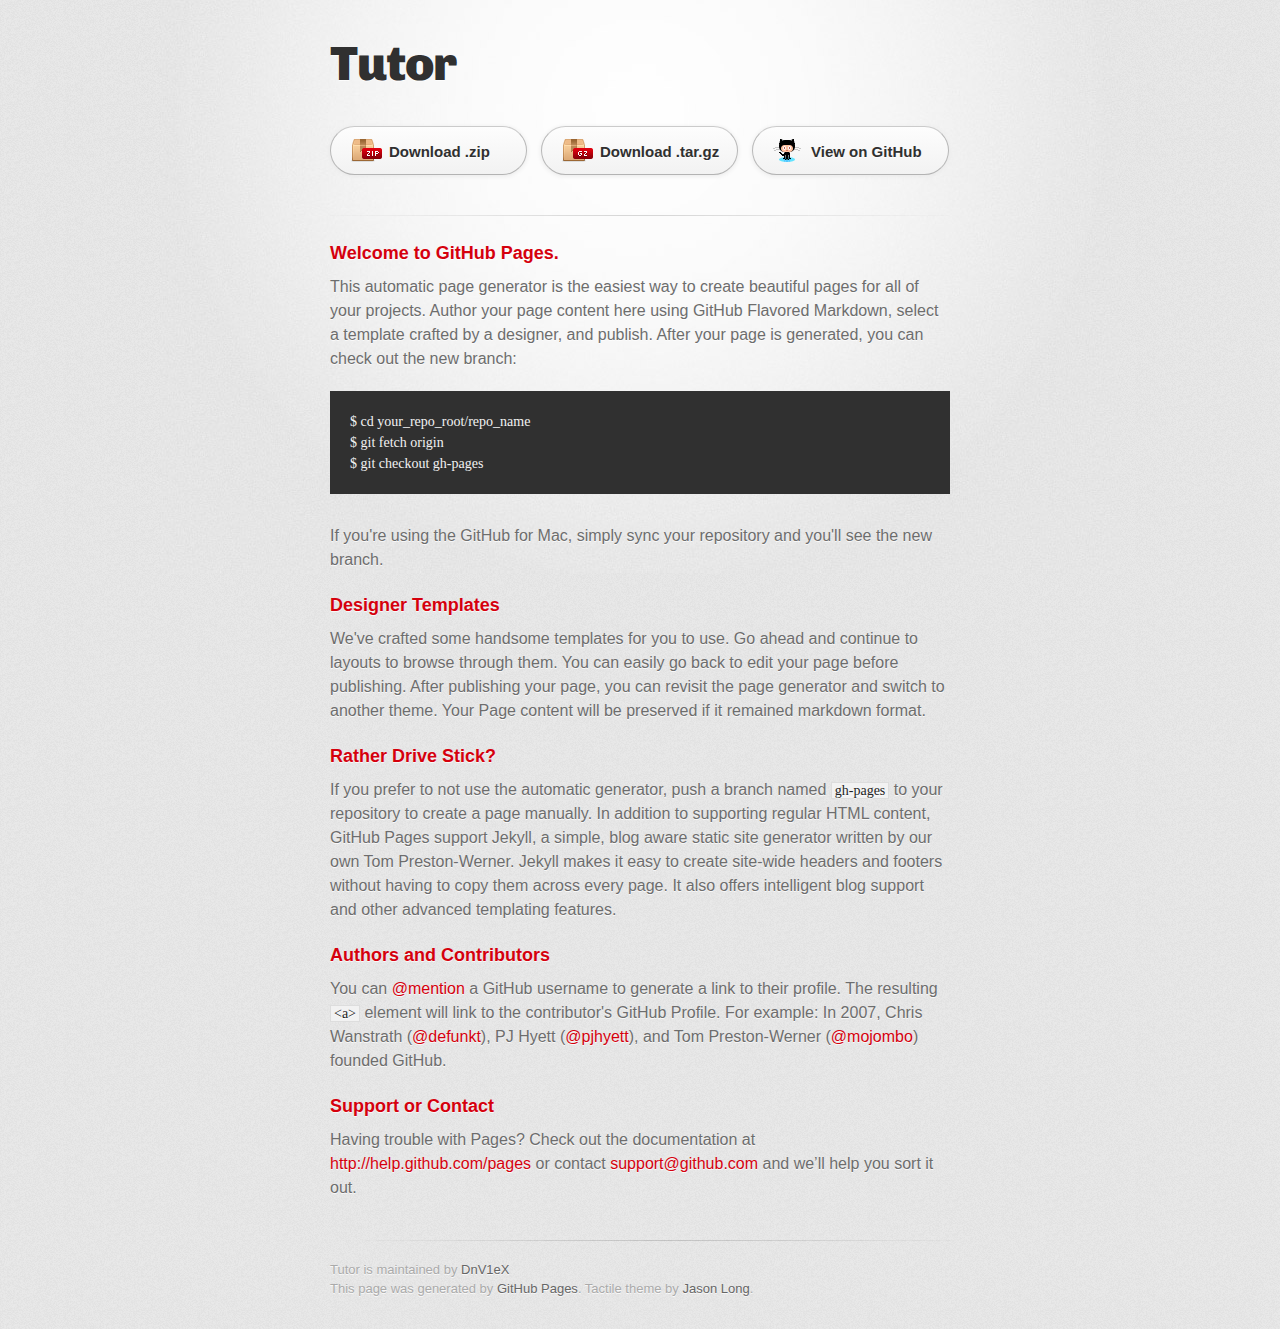
==== index.html @ a3be3a1a "Create gh-pages branch via GitHub" ====
<!DOCTYPE html>
<html>
  <head>
    <meta charset='utf-8'>
    <meta http-equiv="X-UA-Compatible" content="chrome=1">
    <link href='https://fonts.googleapis.com/css?family=Chivo:900' rel='stylesheet' type='text/css'>
    <link rel="stylesheet" type="text/css" href="stylesheets/stylesheet.css" media="screen" />
    <link rel="stylesheet" type="text/css" href="stylesheets/pygment_trac.css" media="screen" />
    <link rel="stylesheet" type="text/css" href="stylesheets/print.css" media="print" />
    <!--[if lt IE 9]>
    <script src="//html5shiv.googlecode.com/svn/trunk/html5.js"></script>
    <![endif]-->
    <title>Tutor by DnV1eX</title>
  </head>

  <body>
    <div id="container">
      <div class="inner">

        <header>
          <h1>Tutor</h1>
          <h2></h2>
        </header>

        <section id="downloads" class="clearfix">
          <a href="https://github.com/DnV1eX/TutorWords/zipball/master" id="download-zip" class="button"><span>Download .zip</span></a>
          <a href="https://github.com/DnV1eX/TutorWords/tarball/master" id="download-tar-gz" class="button"><span>Download .tar.gz</span></a>
          <a href="https://github.com/DnV1eX/TutorWords" id="view-on-github" class="button"><span>View on GitHub</span></a>
        </section>

        <hr>

        <section id="main_content">
          <h3>Welcome to GitHub Pages.</h3>

<p>This automatic page generator is the easiest way to create beautiful pages for all of your projects. Author your page content here using GitHub Flavored Markdown, select a template crafted by a designer, and publish. After your page is generated, you can check out the new branch:</p>

<pre><code>$ cd your_repo_root/repo_name
$ git fetch origin
$ git checkout gh-pages
</code></pre>

<p>If you're using the GitHub for Mac, simply sync your repository and you'll see the new branch.</p>

<h3>Designer Templates</h3>

<p>We've crafted some handsome templates for you to use. Go ahead and continue to layouts to browse through them. You can easily go back to edit your page before publishing. After publishing your page, you can revisit the page generator and switch to another theme. Your Page content will be preserved if it remained markdown format.</p>

<h3>Rather Drive Stick?</h3>

<p>If you prefer to not use the automatic generator, push a branch named <code>gh-pages</code> to your repository to create a page manually. In addition to supporting regular HTML content, GitHub Pages support Jekyll, a simple, blog aware static site generator written by our own Tom Preston-Werner. Jekyll makes it easy to create site-wide headers and footers without having to copy them across every page. It also offers intelligent blog support and other advanced templating features.</p>

<h3>Authors and Contributors</h3>

<p>You can <a href="https://github.com/blog/821" class="user-mention">@mention</a> a GitHub username to generate a link to their profile. The resulting <code>&lt;a&gt;</code> element will link to the contributor's GitHub Profile. For example: In 2007, Chris Wanstrath (<a href="https://github.com/defunkt" class="user-mention">@defunkt</a>), PJ Hyett (<a href="https://github.com/pjhyett" class="user-mention">@pjhyett</a>), and Tom Preston-Werner (<a href="https://github.com/mojombo" class="user-mention">@mojombo</a>) founded GitHub.</p>

<h3>Support or Contact</h3>

<p>Having trouble with Pages? Check out the documentation at <a href="http://help.github.com/pages">http://help.github.com/pages</a> or contact <a href="mailto:support@github.com">support@github.com</a> and we’ll help you sort it out.</p>
        </section>

        <footer>
          Tutor is maintained by <a href="https://github.com/DnV1eX">DnV1eX</a><br>
          This page was generated by <a href="http://pages.github.com">GitHub Pages</a>. Tactile theme by <a href="http://twitter.com/jasonlong">Jason Long</a>.
        </footer>

        
      </div>
    </div>
  </body>
</html>
---- stylesheets/stylesheet.css ----
/* http://meyerweb.com/eric/tools/css/reset/ 
   v2.0 | 20110126
   License: none (public domain)
*/
html, body, div, span, applet, object, iframe,
h1, h2, h3, h4, h5, h6, p, blockquote, pre,
a, abbr, acronym, address, big, cite, code,
del, dfn, em, img, ins, kbd, q, s, samp,
small, strike, strong, sub, sup, tt, var,
b, u, i, center,
dl, dt, dd, ol, ul, li,
fieldset, form, label, legend,
table, caption, tbody, tfoot, thead, tr, th, td,
article, aside, canvas, details, embed, 
figure, figcaption, footer, header, hgroup, 
menu, nav, output, ruby, section, summary,
time, mark, audio, video {
	margin: 0;
	padding: 0;
	border: 0;
	font-size: 100%;
	font: inherit;
	vertical-align: baseline;
}
/* HTML5 display-role reset for older browsers */
article, aside, details, figcaption, figure, 
footer, header, hgroup, menu, nav, section {
	display: block;
}
body {
	line-height: 1;
}
ol, ul {
	list-style: none;
}
blockquote, q {
	quotes: none;
}
blockquote:before, blockquote:after,
q:before, q:after {
	content: '';
	content: none;
}
table {
	border-collapse: collapse;
	border-spacing: 0;
}

/* LAYOUT STYLES */
body {
  font-size: 1em;
  line-height: 1.5; 
  background: #e7e7e7 url(../images/body-bg.png) 0 0 repeat;
  font-family: 'Helvetica Neue', Helvetica, Arial, serif;
  text-shadow: 0 1px 0 rgba(255, 255, 255, 0.8);
  color: #6d6d6d;
}

a {
  color: #d5000d;
}
a:hover {
  color: #c5000c;
}

header {
  padding-top: 35px;
  padding-bottom: 25px;
}

header h1 {
  font-family: 'Chivo', 'Helvetica Neue', Helvetica, Arial, serif; font-weight: 900;
  letter-spacing: -1px;
  font-size: 48px;
  color: #303030;
  line-height: 1.2;
}

header h2 {
  letter-spacing: -1px;
  font-size: 24px;
  color: #aaa;
  font-weight: normal;
  line-height: 1.3;
}

#container {
  background: transparent url(../images/highlight-bg.jpg) 50% 0 no-repeat;
  min-height: 595px;
}

.inner {
  width: 620px;
  margin: 0 auto;
}

#container .inner img {
  max-width: 100%;
}

#downloads {
  margin-bottom: 40px;
}

a.button {
  -moz-border-radius: 30px;
  -webkit-border-radius: 30px;                     
  border-radius: 30px;
  border-top: solid 1px #cbcbcb;
  border-left: solid 1px #b7b7b7;
  border-right: solid 1px #b7b7b7;
  border-bottom: solid 1px #b3b3b3;
  color: #303030;
  line-height: 25px;
  font-weight: bold;
  font-size: 15px;
  padding: 12px 8px 12px 8px;
  display: block;
  float: left;
  width: 179px;
  margin-right: 14px;  
  background: #fdfdfd; /* Old browsers */
  background: -moz-linear-gradient(top,  #fdfdfd 0%, #f2f2f2 100%); /* FF3.6+ */
  background: -webkit-gradient(linear, left top, left bottom, color-stop(0%,#fdfdfd), color-stop(100%,#f2f2f2)); /* Chrome,Safari4+ */
  background: -webkit-linear-gradient(top,  #fdfdfd 0%,#f2f2f2 100%); /* Chrome10+,Safari5.1+ */
  background: -o-linear-gradient(top,  #fdfdfd 0%,#f2f2f2 100%); /* Opera 11.10+ */
  background: -ms-linear-gradient(top,  #fdfdfd 0%,#f2f2f2 100%); /* IE10+ */
  background: linear-gradient(top,  #fdfdfd 0%,#f2f2f2 100%); /* W3C */
  filter: progid:DXImageTransform.Microsoft.gradient( startColorstr='#fdfdfd', endColorstr='#f2f2f2',GradientType=0 ); /* IE6-9 */
  -webkit-box-shadow: 10px 10px 5px #888;
  -moz-box-shadow: 10px 10px 5px #888;
  box-shadow: 0px 1px 5px #e8e8e8;
}
a.button:hover {
  border-top: solid 1px #b7b7b7;
  border-left: solid 1px #b3b3b3;
  border-right: solid 1px #b3b3b3;
  border-bottom: solid 1px #b3b3b3;
  background: #fafafa; /* Old browsers */
  background: -moz-linear-gradient(top,  #fdfdfd 0%, #f6f6f6 100%); /* FF3.6+ */
  background: -webkit-gradient(linear, left top, left bottom, color-stop(0%,#fdfdfd), color-stop(100%,#f6f6f6)); /* Chrome,Safari4+ */
  background: -webkit-linear-gradient(top,  #fdfdfd 0%,#f6f6f6 100%); /* Chrome10+,Safari5.1+ */
  background: -o-linear-gradient(top,  #fdfdfd 0%,#f6f6f6 100%); /* Opera 11.10+ */
  background: -ms-linear-gradient(top,  #fdfdfd 0%,#f6f6f6 100%); /* IE10+ */
  background: linear-gradient(top,  #fdfdfd 0%,#f6f6f6, 100%); /* W3C */
  filter: progid:DXImageTransform.Microsoft.gradient( startColorstr='#fdfdfd', endColorstr='#f6f6f6',GradientType=0 ); /* IE6-9 */
}

a.button span {
  padding-left: 50px;
  display: block;
  height: 23px;
}

#download-zip span {
  background: transparent url(../images/zip-icon.png) 12px 50% no-repeat;
}
#download-tar-gz span {
  background: transparent url(../images/tar-gz-icon.png) 12px 50% no-repeat;
}
#view-on-github span {
  background: transparent url(../images/octocat-icon.png) 12px 50% no-repeat;
}
#view-on-github {
  margin-right: 0;
}

code, pre {
  font-family: Monaco, "Bitstream Vera Sans Mono", "Lucida Console", Terminal;
  color: #222;
  margin-bottom: 30px;
  font-size: 14px;
}

code {
  background-color: #f2f2f2;
  border: solid 1px #ddd;
  padding: 0 3px;
}

pre {
  padding: 20px;
  background: #303030;
  color: #f2f2f2;
  text-shadow: none;
  overflow: auto;
}
pre code {
  color: #f2f2f2;
  background-color: #303030;
  border: none;
  padding: 0;
}

ul, ol, dl {
  margin-bottom: 20px;
}


/* COMMON STYLES */

hr {
  height: 1px;
  line-height: 1px;
  margin-top: 1em;
  padding-bottom: 1em;
  border: none;
  background: transparent url('../images/hr.png') 50% 0 no-repeat;
}

strong {
  font-weight: bold;
}

em {
  font-style: italic;
}

table {
  width: 100%;
  border: 1px solid #ebebeb;
}

th {
  font-weight: 500;
}

td {
  border: 1px solid #ebebeb;
  text-align: center; 
  font-weight: 300;
}

form {
  background: #f2f2f2;
  padding: 20px;
  
}


/* GENERAL ELEMENT TYPE STYLES */

h1 {
  font-size: 32px;
} 

h2 {
  font-size: 22px;
  font-weight: bold;
  color: #303030;
  margin-bottom: 8px;
} 

h3 {
  color: #d5000d;
  font-size: 18px;
  font-weight: bold;
  margin-bottom: 8px;
} 
 
h4 {
  font-size: 16px;
  color: #303030;
  font-weight: bold;
} 

h5 {
  font-size: 1em;
  color: #303030;
} 

h6 {
  font-size: .8em;
  color: #303030;
} 

p {
  font-weight: 300;
  margin-bottom: 20px;
}
 
a {
  text-decoration: none;
}

p a {
  font-weight: 400;
}

blockquote {
  font-size: 1.6em;
  border-left: 10px solid #e9e9e9;
  margin-bottom: 20px;
  padding: 0 0 0 30px;
}

ul li {
  list-style: disc inside;
  padding-left: 20px;
}

ol li {
  list-style: decimal inside;
  padding-left: 3px;
}

dl dt {
  color: #303030;
}

footer {
  background: transparent url('../images/hr.png') 0 0 no-repeat;
  margin-top: 40px;
  padding-top: 20px;
  padding-bottom: 30px;
  font-size: 13px;
  color: #aaa;
}

footer a {
  color: #666;
}
footer a:hover {
  color: #444;
}

/* MISC */
.clearfix:after {
  clear: both;
  content: '.';
  display: block;
  visibility: hidden;
  height: 0;
}

.clearfix {display: inline-block;}
* html .clearfix {height: 1%;}
.clearfix {display: block;}

/* #Media Queries
================================================== */

/* Smaller than standard 960 (devices and browsers) */
@media only screen and (max-width: 959px) {}

/* Tablet Portrait size to standard 960 (devices and browsers) */
@media only screen and (min-width: 768px) and (max-width: 959px) {}

/* All Mobile Sizes (devices and browser) */
@media only screen and (max-width: 767px) {
  header {
    padding-top: 10px;
    padding-bottom: 10px;
  }
  #downloads {
    margin-bottom: 25px;
  }
  #download-zip, #download-tar-gz {
    display: none;
  }
  .inner {
    width: 94%;
    margin: 0 auto;
  }
}

/* Mobile Landscape Size to Tablet Portrait (devices and browsers) */
@media only screen and (min-width: 480px) and (max-width: 767px) {}

/* Mobile Portrait Size to Mobile Landscape Size (devices and browsers) */
@media only screen and (max-width: 479px) {}
---- stylesheets/pygment_trac.css ----
.highlight  { background: #ffffff; }
.highlight .c { color: #999988; font-style: italic } /* Comment */
.highlight .err { color: #a61717; background-color: #e3d2d2 } /* Error */
.highlight .k { font-weight: bold } /* Keyword */
.highlight .o { font-weight: bold } /* Operator */
.highlight .cm { color: #999988; font-style: italic } /* Comment.Multiline */
.highlight .cp { color: #999999; font-weight: bold } /* Comment.Preproc */
.highlight .c1 { color: #999988; font-style: italic } /* Comment.Single */
.highlight .cs { color: #999999; font-weight: bold; font-style: italic } /* Comment.Special */
.highlight .gd { color: #000000; background-color: #ffdddd } /* Generic.Deleted */
.highlight .gd .x { color: #000000; background-color: #ffaaaa } /* Generic.Deleted.Specific */
.highlight .ge { font-style: italic } /* Generic.Emph */
.highlight .gr { color: #aa0000 } /* Generic.Error */
.highlight .gh { color: #999999 } /* Generic.Heading */
.highlight .gi { color: #000000; background-color: #ddffdd } /* Generic.Inserted */
.highlight .gi .x { color: #000000; background-color: #aaffaa } /* Generic.Inserted.Specific */
.highlight .go { color: #888888 } /* Generic.Output */
.highlight .gp { color: #555555 } /* Generic.Prompt */
.highlight .gs { font-weight: bold } /* Generic.Strong */
.highlight .gu { color: #800080; font-weight: bold; } /* Generic.Subheading */
.highlight .gt { color: #aa0000 } /* Generic.Traceback */
.highlight .kc { font-weight: bold } /* Keyword.Constant */
.highlight .kd { font-weight: bold } /* Keyword.Declaration */
.highlight .kn { font-weight: bold } /* Keyword.Namespace */
.highlight .kp { font-weight: bold } /* Keyword.Pseudo */
.highlight .kr { font-weight: bold } /* Keyword.Reserved */
.highlight .kt { color: #445588; font-weight: bold } /* Keyword.Type */
.highlight .m { color: #009999 } /* Literal.Number */
.highlight .s { color: #d14 } /* Literal.String */
.highlight .na { color: #008080 } /* Name.Attribute */
.highlight .nb { color: #0086B3 } /* Name.Builtin */
.highlight .nc { color: #445588; font-weight: bold } /* Name.Class */
.highlight .no { color: #008080 } /* Name.Constant */
.highlight .ni { color: #800080 } /* Name.Entity */
.highlight .ne { color: #990000; font-weight: bold } /* Name.Exception */
.highlight .nf { color: #990000; font-weight: bold } /* Name.Function */
.highlight .nn { color: #555555 } /* Name.Namespace */
.highlight .nt { color: #000080 } /* Name.Tag */
.highlight .nv { color: #008080 } /* Name.Variable */
.highlight .ow { font-weight: bold } /* Operator.Word */
.highlight .w { color: #bbbbbb } /* Text.Whitespace */
.highlight .mf { color: #009999 } /* Literal.Number.Float */
.highlight .mh { color: #009999 } /* Literal.Number.Hex */
.highlight .mi { color: #009999 } /* Literal.Number.Integer */
.highlight .mo { color: #009999 } /* Literal.Number.Oct */
.highlight .sb { color: #d14 } /* Literal.String.Backtick */
.highlight .sc { color: #d14 } /* Literal.String.Char */
.highlight .sd { color: #d14 } /* Literal.String.Doc */
.highlight .s2 { color: #d14 } /* Literal.String.Double */
.highlight .se { color: #d14 } /* Literal.String.Escape */
.highlight .sh { color: #d14 } /* Literal.String.Heredoc */
.highlight .si { color: #d14 } /* Literal.String.Interpol */
.highlight .sx { color: #d14 } /* Literal.String.Other */
.highlight .sr { color: #009926 } /* Literal.String.Regex */
.highlight .s1 { color: #d14 } /* Literal.String.Single */
.highlight .ss { color: #990073 } /* Literal.String.Symbol */
.highlight .bp { color: #999999 } /* Name.Builtin.Pseudo */
.highlight .vc { color: #008080 } /* Name.Variable.Class */
.highlight .vg { color: #008080 } /* Name.Variable.Global */
.highlight .vi { color: #008080 } /* Name.Variable.Instance */
.highlight .il { color: #009999 } /* Literal.Number.Integer.Long */

.type-csharp .highlight .k { color: #0000FF }
.type-csharp .highlight .kt { color: #0000FF }
.type-csharp .highlight .nf { color: #000000; font-weight: normal }
.type-csharp .highlight .nc { color: #2B91AF }
.type-csharp .highlight .nn { color: #000000 }
.type-csharp .highlight .s { color: #A31515 }
.type-csharp .highlight .sc { color: #A31515 }
---- stylesheets/print.css ----
html, body, div, span, applet, object, iframe,
h1, h2, h3, h4, h5, h6, p, blockquote, pre,
a, abbr, acronym, address, big, cite, code,
del, dfn, em, img, ins, kbd, q, s, samp,
small, strike, strong, sub, sup, tt, var,
b, u, i, center,
dl, dt, dd, ol, ul, li,
fieldset, form, label, legend,
table, caption, tbody, tfoot, thead, tr, th, td,
article, aside, canvas, details, embed, 
figure, figcaption, footer, header, hgroup, 
menu, nav, output, ruby, section, summary,
time, mark, audio, video {
  margin: 0;
  padding: 0;
  border: 0;
  font-size: 100%;
  font: inherit;
  vertical-align: baseline;
}
/* HTML5 display-role reset for older browsers */
article, aside, details, figcaption, figure, 
footer, header, hgroup, menu, nav, section {
  display: block;
}
body {
  line-height: 1;
}
ol, ul {
  list-style: none;
}
blockquote, q {
  quotes: none;
}
blockquote:before, blockquote:after,
q:before, q:after {
  content: '';
  content: none;
}
table {
  border-collapse: collapse;
  border-spacing: 0;
}
body {
  font-size: 13px;
  line-height: 1.5; 
  font-family: 'Helvetica Neue', Helvetica, Arial, serif;
  color: #000;
}

a {
  color: #d5000d;
  font-weight: bold;
}

header {
  padding-top: 35px;
  padding-bottom: 10px;
}

header h1 {
  font-weight: bold;
  letter-spacing: -1px;
  font-size: 48px;
  color: #303030;
  line-height: 1.2;
}

header h2 {
  letter-spacing: -1px;
  font-size: 24px;
  color: #aaa;
  font-weight: normal;
  line-height: 1.3;
}
#downloads {
  display: none;
}
#main_content {
  padding-top: 20px;
}

code, pre {
  font-family: Monaco, "Bitstream Vera Sans Mono", "Lucida Console", Terminal;
  color: #222;
  margin-bottom: 30px;
  font-size: 12px;
}

code {
  padding: 0 3px;
}

pre {
  border: solid 1px #ddd;
  padding: 20px;
  overflow: auto;
}
pre code {
  padding: 0;
}

ul, ol, dl {
  margin-bottom: 20px;
}


/* COMMON STYLES */

table {
  width: 100%;
  border: 1px solid #ebebeb;
}

th {
  font-weight: 500;
}

td {
  border: 1px solid #ebebeb;
  text-align: center; 
  font-weight: 300;
}

form {
  background: #f2f2f2;
  padding: 20px;
  
}


/* GENERAL ELEMENT TYPE STYLES */

h1 {
  font-size: 2.8em;
} 

h2 {
  font-size: 22px;
  font-weight: bold;
  color: #303030;
  margin-bottom: 8px;
} 

h3 {
  color: #d5000d;
  font-size: 18px;
  font-weight: bold;
  margin-bottom: 8px;
} 
 
h4 {
  font-size: 16px;
  color: #303030;
  font-weight: bold;
} 

h5 {
  font-size: 1em;
  color: #303030;
} 

h6 {
  font-size: .8em;
  color: #303030;
} 

p {
  font-weight: 300;
  margin-bottom: 20px;
}
 
a {
  text-decoration: none;
}

p a {
  font-weight: 400;
}

blockquote {
  font-size: 1.6em;
  border-left: 10px solid #e9e9e9;
  margin-bottom: 20px;
  padding: 0 0 0 30px;
}

ul li {
  list-style: disc inside;
  padding-left: 20px;
}

ol li {
  list-style: decimal inside;
  padding-left: 3px;
}

dl dd {
  font-style: italic;
  font-weight: 100;
}

footer {
  margin-top: 40px;
  padding-top: 20px;
  padding-bottom: 30px;
  font-size: 13px;
  color: #aaa;
}

footer a {
  color: #666;
}

/* MISC */
.clearfix:after {
  clear: both;
  content: '.';
  display: block;
  visibility: hidden;
  height: 0;
}

.clearfix {display: inline-block;}
* html .clearfix {height: 1%;}
.clearfix {display: block;}
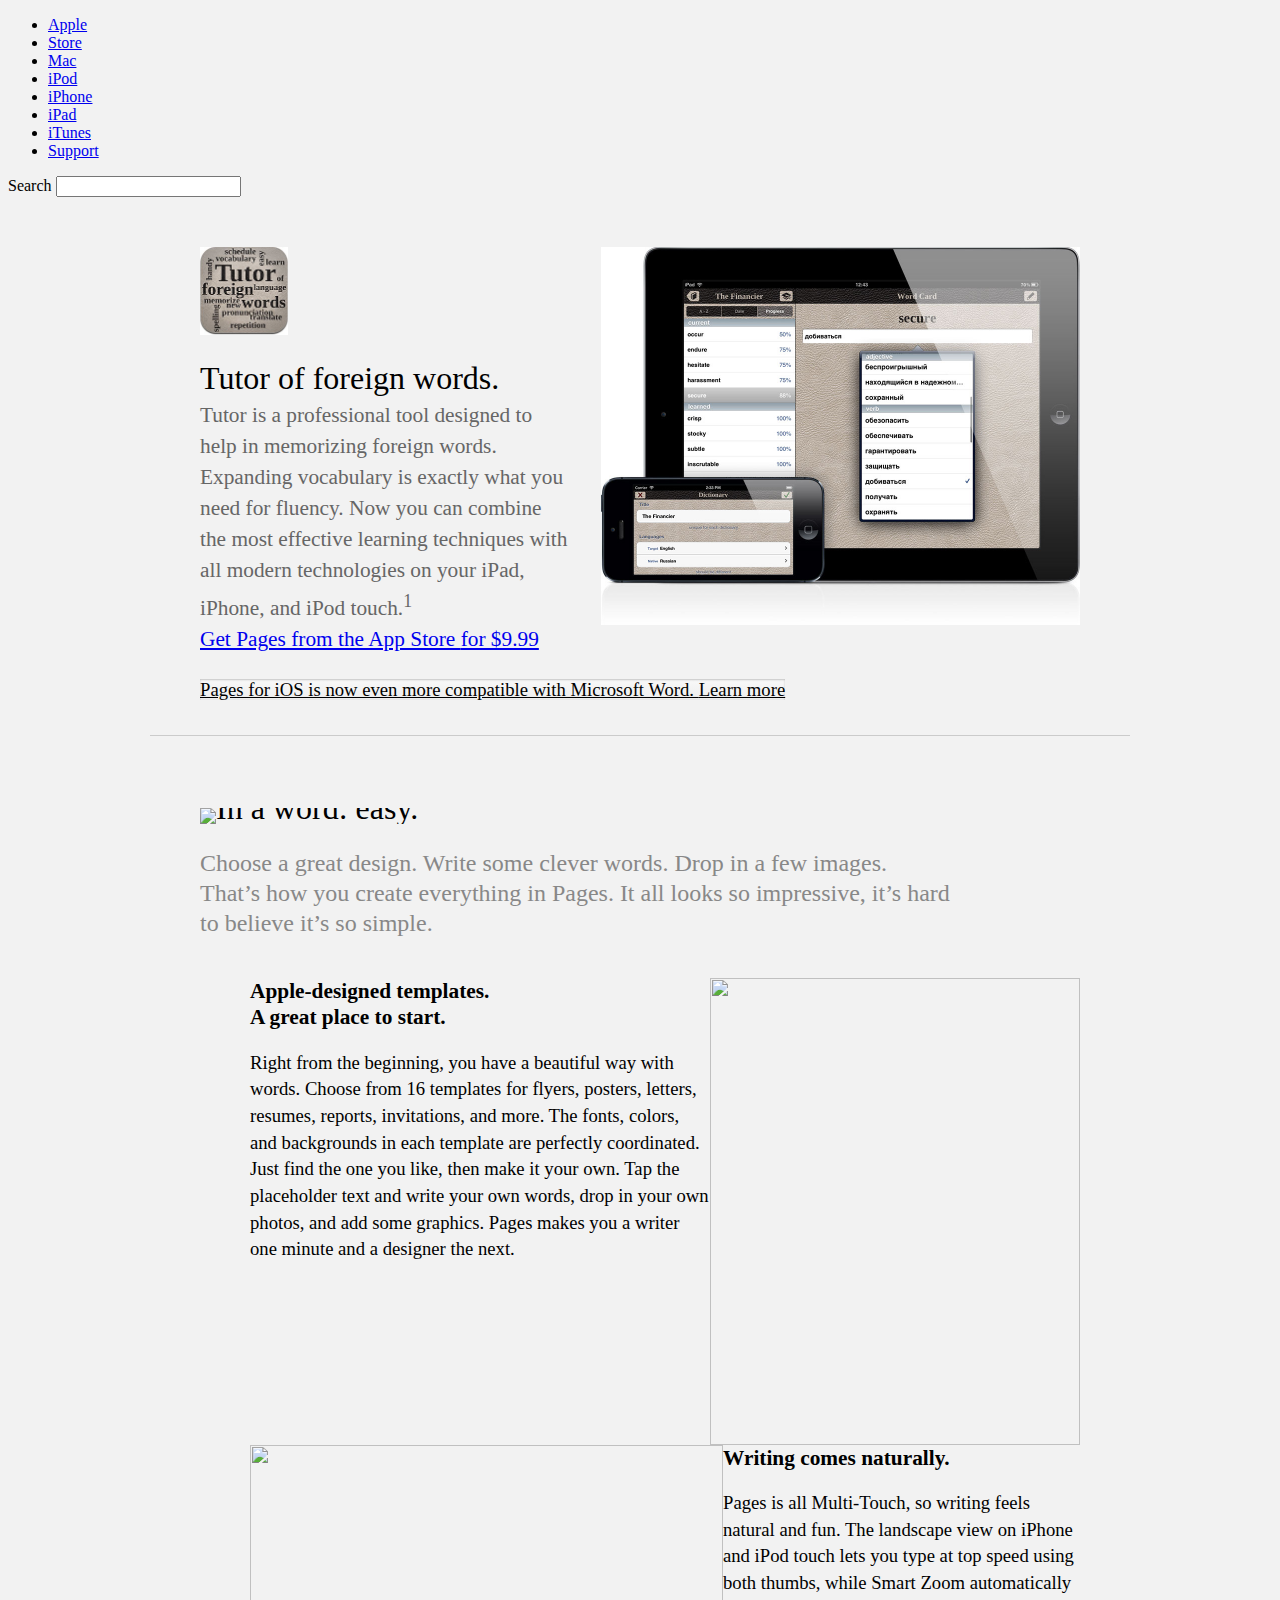
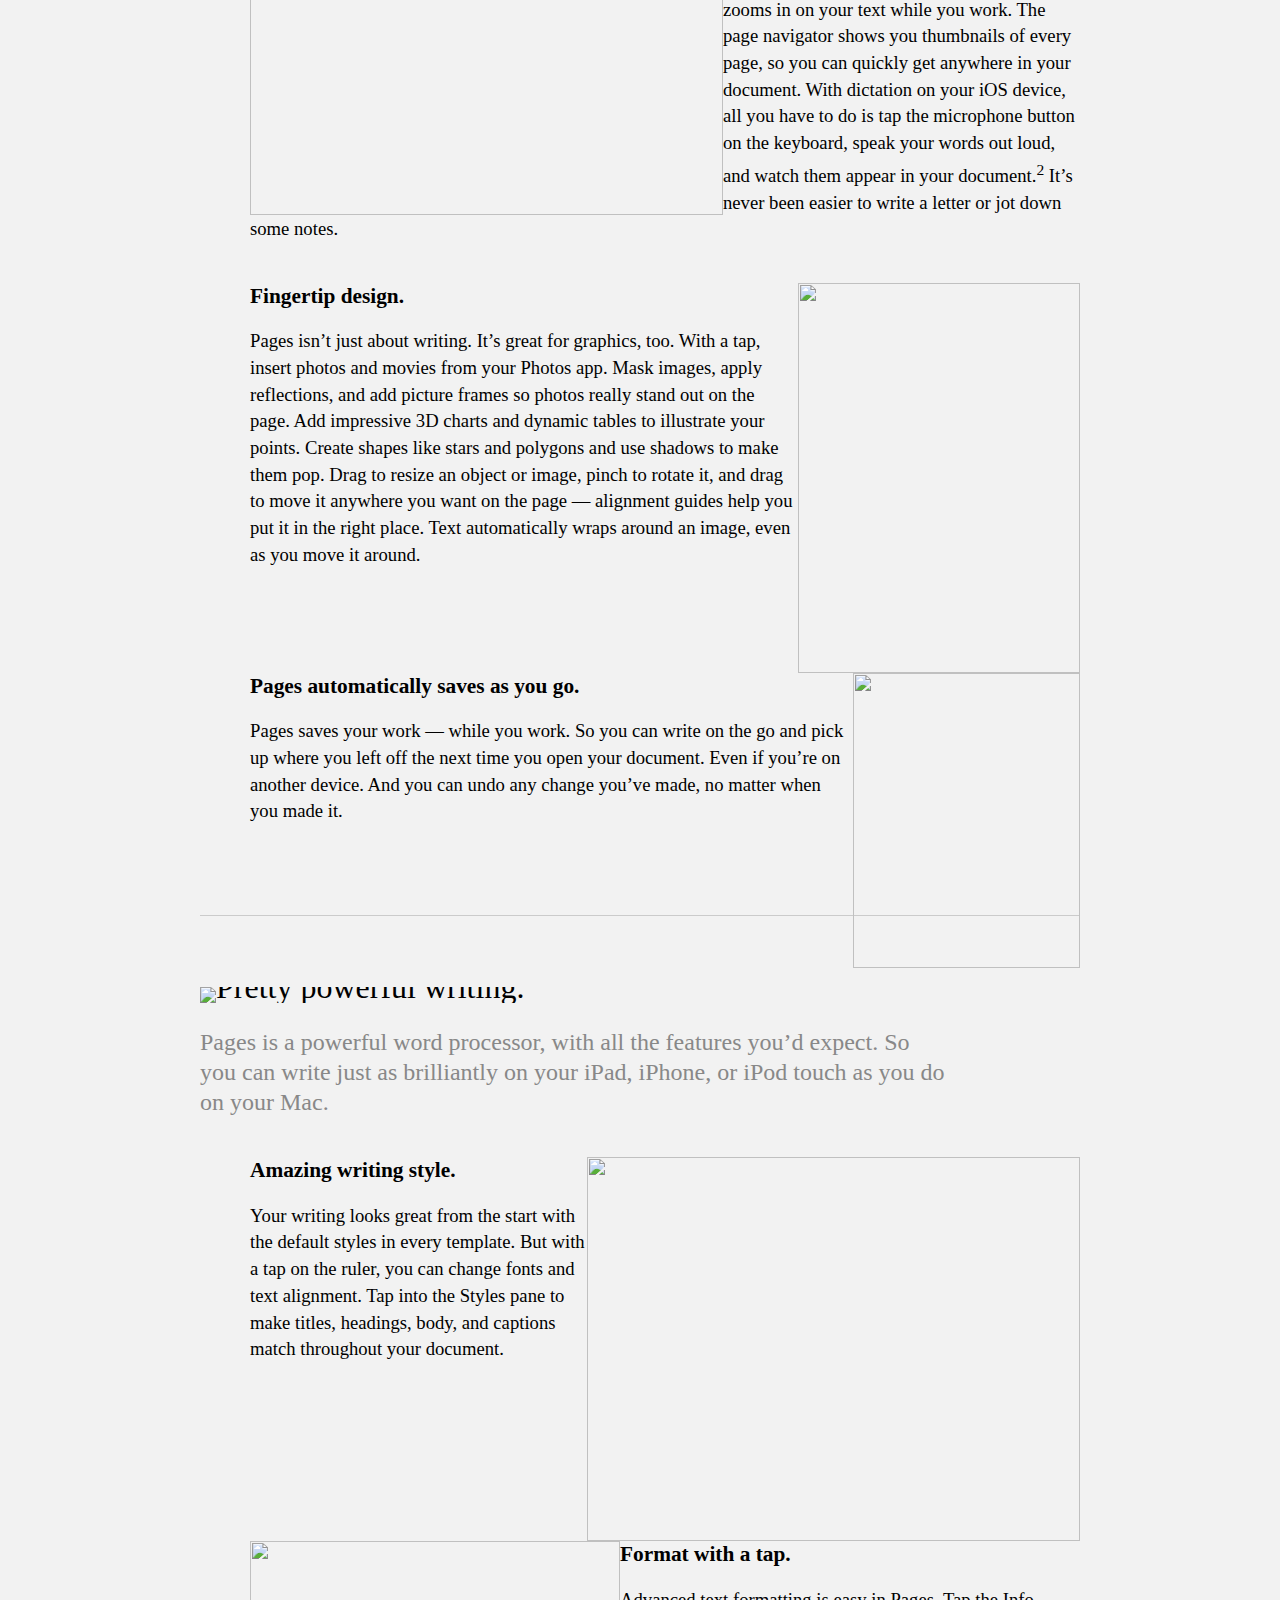
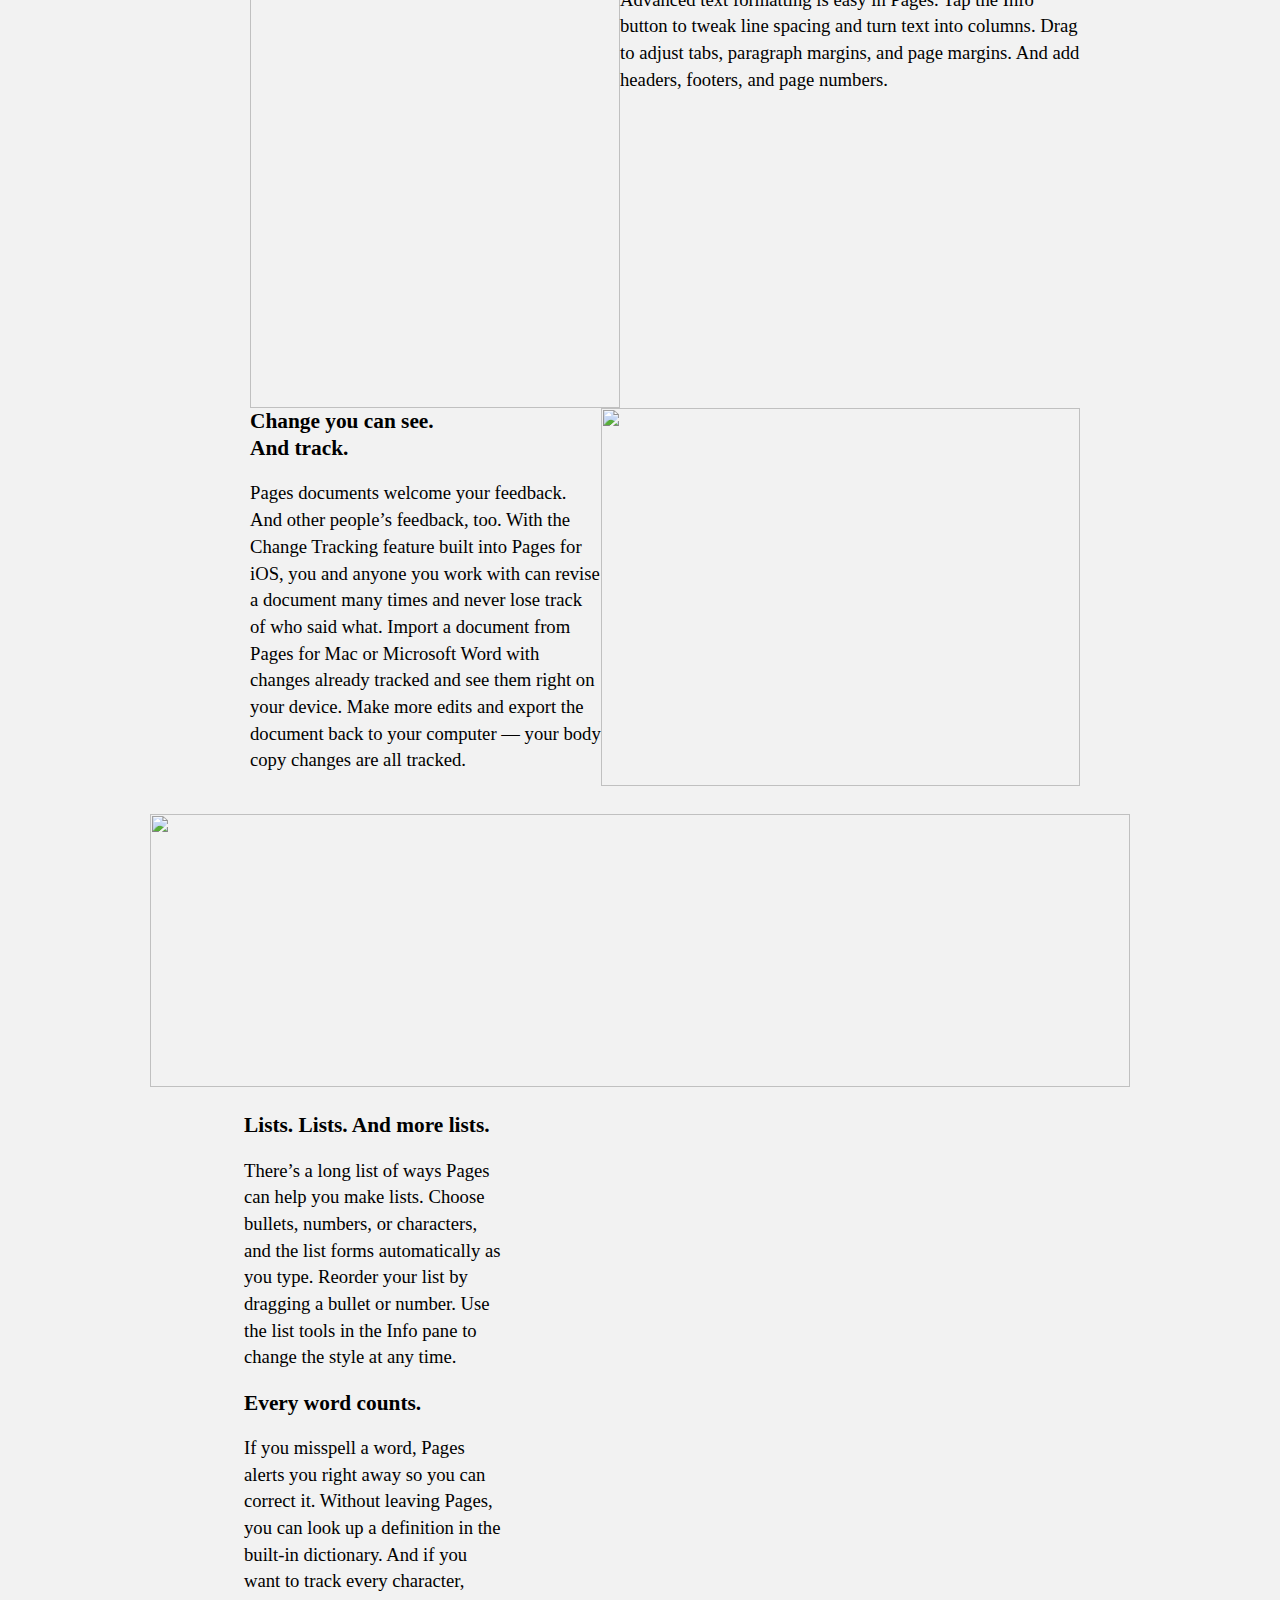
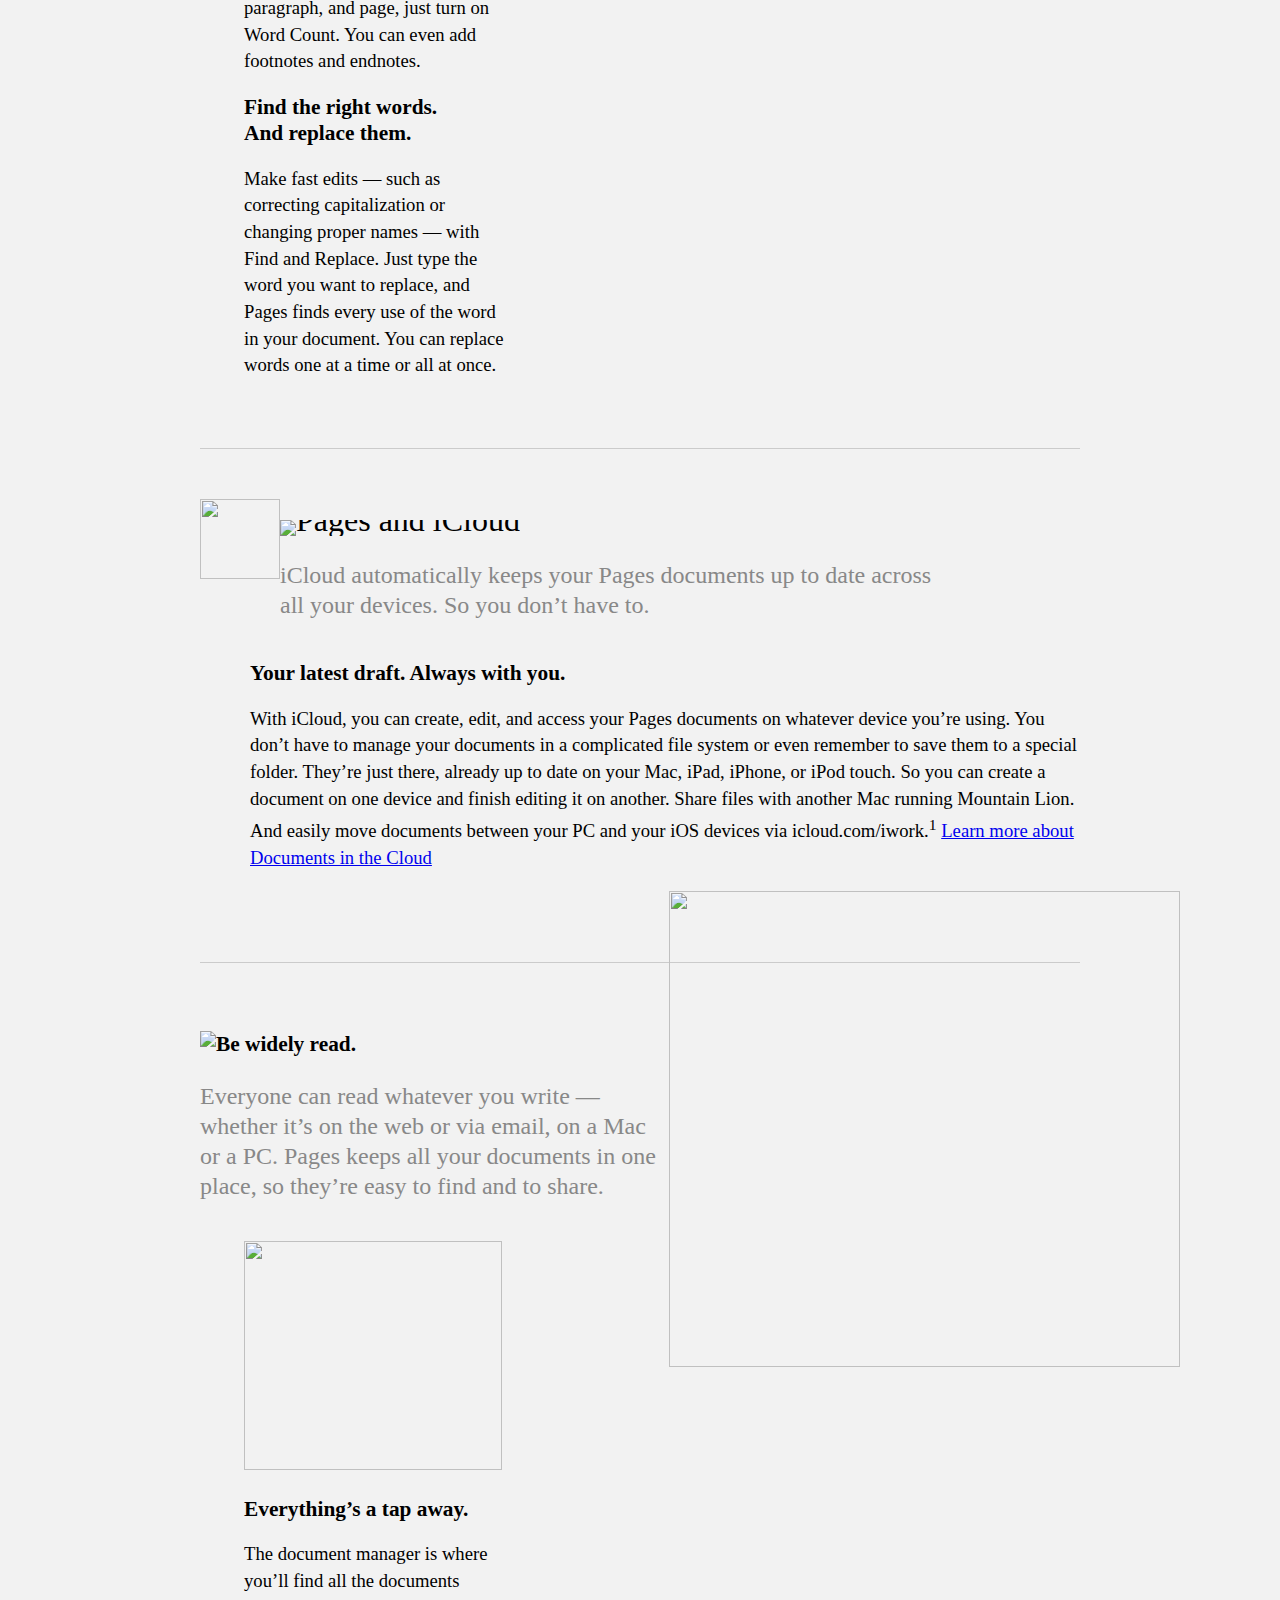
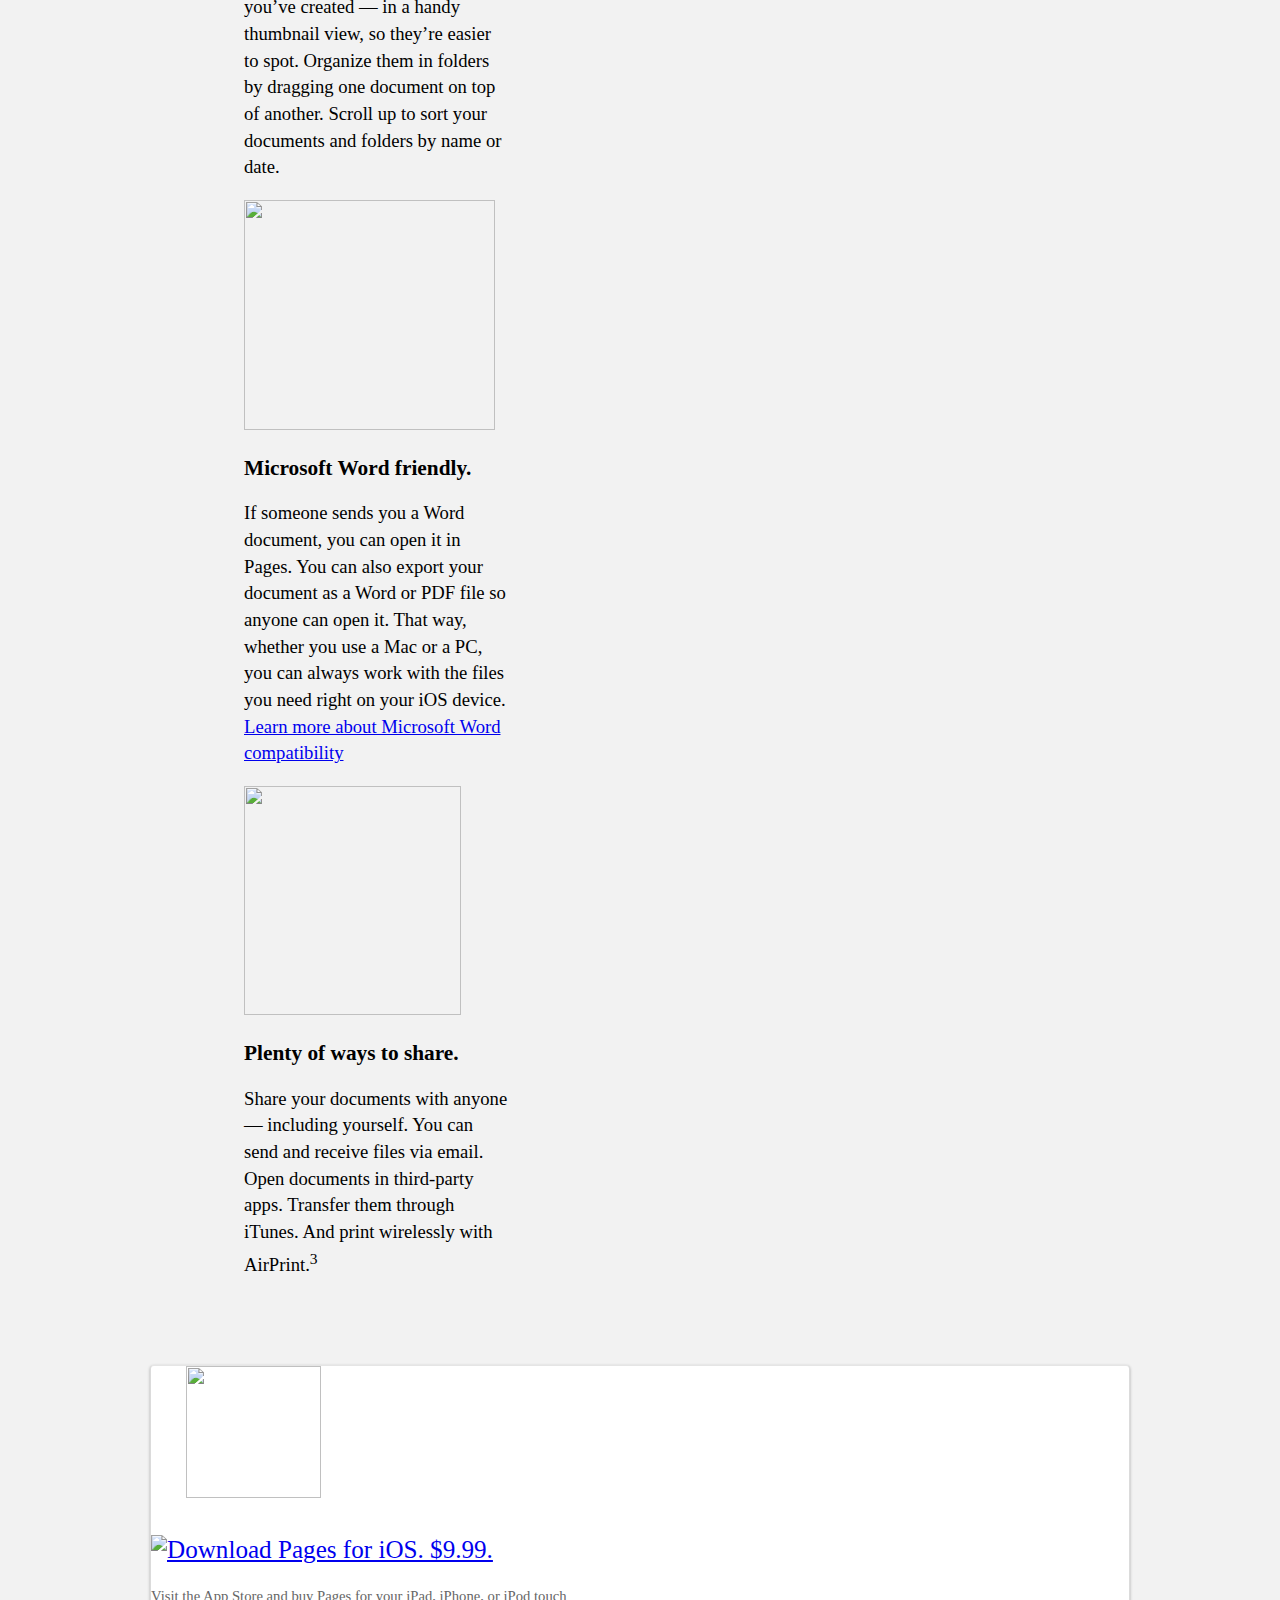
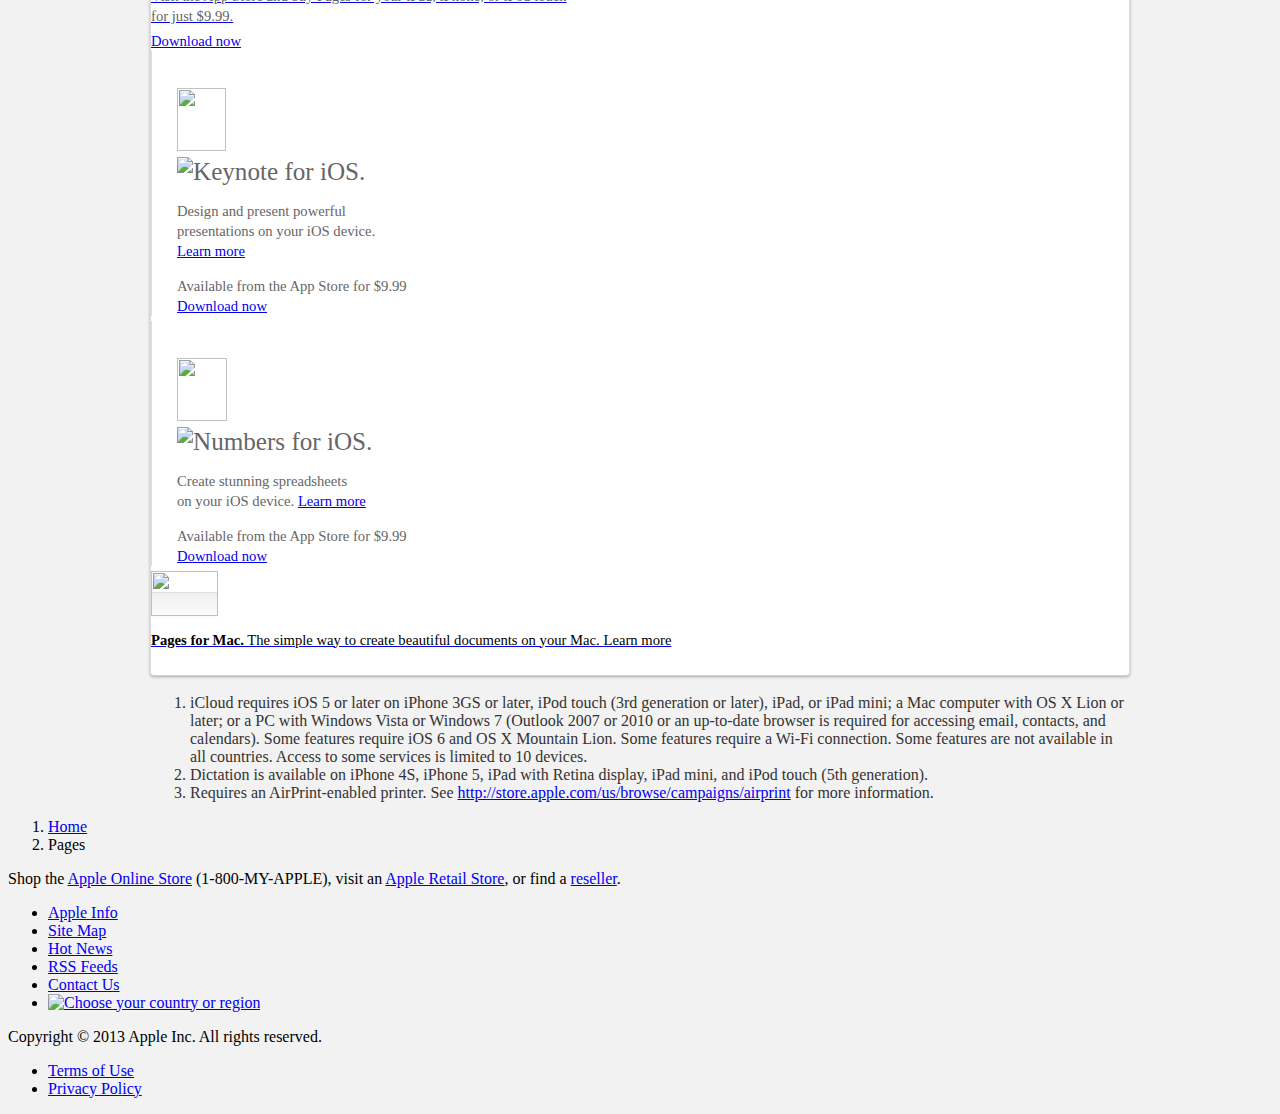
==== commit f9699a1d: "Apple site template" ====
--- a/index.html
+++ b/index.html
@@ -1,71 +1,306 @@
 <!DOCTYPE html>
-<html>
-  <head>
-    <meta charset='utf-8'>
-    <meta http-equiv="X-UA-Compatible" content="chrome=1">
-    <link href='https://fonts.googleapis.com/css?family=Chivo:900' rel='stylesheet' type='text/css'>
-    <link rel="stylesheet" type="text/css" href="stylesheets/stylesheet.css" media="screen" />
-    <link rel="stylesheet" type="text/css" href="stylesheets/pygment_trac.css" media="screen" />
-    <link rel="stylesheet" type="text/css" href="stylesheets/print.css" media="print" />
-    <!--[if lt IE 9]>
-    <script src="//html5shiv.googlecode.com/svn/trunk/html5.js"></script>
-    <![endif]-->
-    <title>Tutor by DnV1eX</title>
-  </head>
-
-  <body>
-    <div id="container">
-      <div class="inner">
-
-        <header>
-          <h1>Tutor</h1>
-          <h2></h2>
-        </header>
-
-        <section id="downloads" class="clearfix">
-          <a href="https://github.com/DnV1eX/TutorWords/zipball/master" id="download-zip" class="button"><span>Download .zip</span></a>
-          <a href="https://github.com/DnV1eX/TutorWords/tarball/master" id="download-tar-gz" class="button"><span>Download .tar.gz</span></a>
-          <a href="https://github.com/DnV1eX/TutorWords" id="view-on-github" class="button"><span>View on GitHub</span></a>
-        </section>
-
-        <hr>
-
-        <section id="main_content">
-          <h3>Welcome to GitHub Pages.</h3>
-
-<p>This automatic page generator is the easiest way to create beautiful pages for all of your projects. Author your page content here using GitHub Flavored Markdown, select a template crafted by a designer, and publish. After your page is generated, you can check out the new branch:</p>
-
-<pre><code>$ cd your_repo_root/repo_name
-$ git fetch origin
-$ git checkout gh-pages
-</code></pre>
-
-<p>If you're using the GitHub for Mac, simply sync your repository and you'll see the new branch.</p>
-
-<h3>Designer Templates</h3>
-
-<p>We've crafted some handsome templates for you to use. Go ahead and continue to layouts to browse through them. You can easily go back to edit your page before publishing. After publishing your page, you can revisit the page generator and switch to another theme. Your Page content will be preserved if it remained markdown format.</p>
-
-<h3>Rather Drive Stick?</h3>
-
-<p>If you prefer to not use the automatic generator, push a branch named <code>gh-pages</code> to your repository to create a page manually. In addition to supporting regular HTML content, GitHub Pages support Jekyll, a simple, blog aware static site generator written by our own Tom Preston-Werner. Jekyll makes it easy to create site-wide headers and footers without having to copy them across every page. It also offers intelligent blog support and other advanced templating features.</p>
-
-<h3>Authors and Contributors</h3>
-
-<p>You can <a href="https://github.com/blog/821" class="user-mention">@mention</a> a GitHub username to generate a link to their profile. The resulting <code>&lt;a&gt;</code> element will link to the contributor's GitHub Profile. For example: In 2007, Chris Wanstrath (<a href="https://github.com/defunkt" class="user-mention">@defunkt</a>), PJ Hyett (<a href="https://github.com/pjhyett" class="user-mention">@pjhyett</a>), and Tom Preston-Werner (<a href="https://github.com/mojombo" class="user-mention">@mojombo</a>) founded GitHub.</p>
-
-<h3>Support or Contact</h3>
-
-<p>Having trouble with Pages? Check out the documentation at <a href="http://help.github.com/pages">http://help.github.com/pages</a> or contact <a href="mailto:support@github.com">support@github.com</a> and we’ll help you sort it out.</p>
-        </section>
-
-        <footer>
-          Tutor is maintained by <a href="https://github.com/DnV1eX">DnV1eX</a><br>
-          This page was generated by <a href="http://pages.github.com">GitHub Pages</a>. Tactile theme by <a href="http://twitter.com/jasonlong">Jason Long</a>.
-        </footer>
-
-        
-      </div>
-    </div>
-  </body>
-</html>+<html class="apps" xmlns="http://www.w3.org/1999/xhtml" xml:lang="en-US" lang="en-US">
+<head>
+	<meta http-equiv="content-type" content="text/html; charset=utf-8" />
+	<meta name="Author" content="Alexey Demin" />
+	<meta name="viewport" content="width=1024" />
+	<meta http-equiv="X-UA-Compatible" content="IE=EmulateIE7, IE=9" />
+	<link id="globalheader-stylesheet" rel="stylesheet" href="http://images.apple.com/global/nav/styles/navigation.css" type="text/css" />
+
+	<title>Tutor - Professional foreign words memorization tool.</title>
+	<meta name="omni_page" content="Tutor of foreign words" />
+	<meta name="Description" content="Tutor for iPad, iPhone, and iPod touch lets you memorize new foreign words. iCloud keeps personal dictionaries up to date across all your devices — automatically." />
+	<script src="http://images.apple.com/global/scripts/lib/prototype.js" type="text/javascript" charset="utf-8"></script>
+	<script src="http://images.apple.com/global/scripts/lib/scriptaculous.js" type="text/javascript" charset="utf-8"></script>
+	<script src="http://images.apple.com/global/scripts/lib/sizzle.js" type="text/javascript" charset="utf-8"></script>
+	<script src="http://images.apple.com/global/scripts/browserdetect.js" type="text/javascript" charset="utf-8"></script>
+	<script src="http://images.apple.com/global/scripts/apple_core.js" type="text/javascript" charset="utf-8"></script>
+	<script src="http://images.apple.com/global/scripts/search_decorator.js" type="text/javascript" charset="utf-8"></script>
+	<script src="http://images.apple.com/global/ac_base/ac_base.js" type="text/javascript" charset="utf-8"></script>
+	<script src="http://images.apple.com/global/ac_retina/ac_retina.js" type="text/javascript" charset="utf-8"></script>
+
+	<link rel="stylesheet" href="http://images.apple.com/global/styles/base.css" type="text/css" />
+	<link rel="stylesheet" href="http://images.apple.com/v/icloud/shared/works-with-icloud-banner/a/styles/banner.css" type="text/css" />
+	<link rel="stylesheet" href="styles/tutor.css" type="text/css" />
+</head>
+<body id="universal" class="tutor">
+	<script type="text/javascript">
+	var searchSection = 'global';
+	var searchCountry = 'us';
+</script>
+<script src="http://images.apple.com/global/nav/scripts/globalnav.js" type="text/javascript" charset="utf-8"></script>
+<nav id="globalheader">
+	<!--googleoff: all-->
+	<ul id="globalnav" role="navigation">
+		<li id="gn-apple"><a href="/"><span>Apple</span></a></li>
+		<li id="gn-store"><a href="http://store.apple.com/"><span>Store</span></a></li>
+		<li id="gn-mac"><a href="/mac/"><span>Mac</span></a></li>
+		<li id="gn-ipod"><a href="/ipod/"><span>iPod</span></a></li>
+		<li id="gn-iphone"><a href="/iphone/"><span>iPhone</span></a></li>
+		<li id="gn-ipad"><a href="/ipad/"><span>iPad</span></a></li>
+		<li id="gn-itunes"><a href="/itunes/"><span>iTunes</span></a></li>
+		<li id="gn-support" class="gn-last"><a href="/support/"><span>Support</span></a></li>
+	</ul>
+	<!--googleon: all-->
+	<div id="globalsearch">
+		<form action="/search/" method="post" class="search" id="g-search"><div class="sp-label">
+			<label for="sp-searchtext">Search</label>
+			<input type="text" name="q" id="sp-searchtext" accesskey="s" />
+		</div></form>
+		<div id="sp-magnify"><div class="magnify-searchmode"></div><div class="magnify"></div></div>
+		<div id="sp-results"></div>
+	</div>
+</nav>
+<script type="text/javascript">
+	AC.GlobalNav.Instance = new AC.GlobalNav();
+</script>
+
+	<div id="top">
+<!-- SiteCatalyst code version: H.8. Copyright 1997-2006 Omniture, Inc. -->
+
+
+	
+
+
+
+
+	
+
+
+<script type="text/javascript">
+/* RSID: */
+
+var s_account="appleglobal,appleusitunesappstore"
+
+</script>
+
+
+<script type="text/javascript" src="http://images.apple.com/metrics/scripts/s_code_h.js"></script>
+  
+
+<script type="text/javascript">
+
+s.pageName=AC.Tracking.pageName()+" (us)";
+s.channel="www.us.itunesappstore"
+
+
+if (typeof(Event)!='undefined' && typeof(Event.onDOMReady)=='function' && typeof($$)=='function' && AC && typeof(AC.Storage)=='object'){
+	Event.onDOMReady(function() {
+		var badge = '';
+		if(badge = $$('.icloud-banner a')){
+			badge.each(function(link){
+				link.observe('mousedown',function(){
+					AC.Storage.setItem('s_nav','icloud badge','0');
+					AC.Tracking.trackClick({
+						prop16: AC.Tracking.pageName() + ' - icloud badge'
+					}, this, 'o', AC.Tracking.pageName() + ' - icloud badge');
+				});
+			});
+		}
+	});
+}
+
+s.linkInternalFilters="javascript:,apple.com/,store.apple.com,support.apple.com"
+
+/************* DO NOT ALTER ANYTHING BELOW THIS LINE ! **************/
+var s_code=s.t();if(s_code)document.write(s_code)</script>
+<!-- End SiteCatalyst code version: H.8. -->
+</div>
+	<div id="main">
+		<div class="content" id="content">
+			<article data-hires="true">
+	<header class="hero selfclear">
+		<img class="hero-img right" src="images/tutor_devices.jpg" width="479" height="378" alt="" />
+		<img class="icon" src="images/tutor_icon.jpg" width="88" height="88" alt="" />
+		<h1>Tutor of foreign words.</h1>
+		<p class="intro">Tutor is a professional tool designed to help in memorizing foreign words. Expanding vocabulary is exactly what you need for fluency. Now you can combine the most effective learning techniques with all modern technologies on your iPad, iPhone, and iPod touch.<sup>1</sup><br />
+			<a href="http://itunes.apple.com/us/app/pages/id361309726?mt=8&amp;ls=1&amp;v0=www-naus-ipad-appstore-apple-pages">Get Pages from the App Store <span class="more more-large">for $9.99</span></a>
+		</p>
+		<a class="block rounded gradient inset" href="/apps/pages/compatibility.html">
+			Pages for iOS is now even more compatible with Microsoft Word. <span class="more more-large"> Learn more</span>
+		</a>
+	</header>
+
+	<section class="create divider-down flushpad row">
+		<h1><img src="http://images.apple.com/apps/pages/shared/images/create_title.png" width="199" height="32" alt="In a word: easy." /></h1>
+		<p class="intro">Choose a great design. Write some clever words. Drop in a few images. That’s how you create everything in Pages. It all looks so impressive, it’s hard to believe it’s so simple.</p>
+		<div class="templates grid2col subsection">
+			<img class="right" src="http://images.apple.com/apps/pages/shared/images/create_templates.jpg" width="370" height="467" alt="" />
+			<div class="column first">
+				<h2>Apple-designed templates.<br />A great place to start.</h2>
+				<p>Right from the beginning, you have a beautiful way with words. Choose from 16 templates for flyers, posters, letters, resumes, reports, invitations, and more. The fonts, colors, and backgrounds in each template are perfectly coordinated. Just find the one you like, then make it your own. Tap the placeholder text and write your own words, drop in your own photos, and add some graphics. Pages makes you a writer one minute and a designer the next.</p>
+			</div>
+		</div>
+		<div class="writing grid2cola subsection">
+			<img class="left" src="http://images.apple.com/apps/pages/shared/images/create_writing.jpg" width="473" height="370" alt="" />
+			<div class="column last">
+				<h2>Writing comes naturally.</h2>
+				<p>Pages is all Multi-Touch, so writing feels natural and fun. The landscape view on iPhone and iPod touch lets you type at top speed using both thumbs, while Smart Zoom automatically zooms in on your text while you work. The page navigator shows you thumbnails of every page, so you can quickly get anywhere in your document. With dictation on your iOS device, all you have to do is tap the microphone button on the keyboard, speak your words out loud, and watch them appear in your document.<sup>2</sup> It’s never been easier to write a letter or jot down some notes.</p>
+			</div>
+		</div>
+		<div class="design grid2col subsection">
+			<img class="right" src="http://images.apple.com/apps/pages/shared/images/create_design.jpg" width="282" height="390" alt="" />
+			<div class="column first">
+				<h2>Fingertip design.</h2>
+				<p>Pages isn’t just about writing. It’s great for graphics, too. With a tap, insert photos and movies from your Photos app. Mask images, apply reflections, and add picture frames so photos really stand out on the page. Add impressive 3D charts and dynamic tables to illustrate your points. Create shapes like stars and polygons and use shadows to make them pop. Drag to resize an object or image, pinch to rotate it, and drag to move it anywhere you want on the page — alignment guides help you put it in the right place. Text automatically wraps around an image, even as you move it around.</p>
+			</div>
+		</div>
+		<div class="autosave grid2col subsection">
+			<div class="column first">
+			<img class="right" src="http://images.apple.com/apps/pages/shared/images/create_autosave.jpg" width="227" height="295" alt="" />
+			</div>
+			<div class="column last">
+				<h2>Pages automatically saves as you go.</h2>
+				<p>Pages saves your work — while you work. So you can write on the go and pick up where you left off the next time you open your document. Even if you’re on another device. And you can undo any change you’ve made, no matter when you made it.</p>
+			</div>
+		</div>
+	</section>
+
+	<section class="writing row">
+		<h1><img src="http://images.apple.com/apps/pages/shared/images/writing_title.png" width="311" height="32" alt="Pretty powerful writing." /></h1>
+		<p class="intro">Pages is a powerful word processor, with all the features you’d expect. So you can write just as brilliantly on your iPad, iPhone, or iPod touch as you do on your Mac.</p>
+		<div class="style grid2colc subsection">
+			<img class="right" src="http://images.apple.com/apps/pages/shared/images/writing_style.jpg" width="493" height="384" alt="" />
+			<div class="column first">
+				<h2>Amazing writing style.</h2>
+				<p>Your writing looks great from the start with the default styles in every template. But with a tap on the ruler, you can change fonts and text alignment. Tap into the Styles pane to make titles, headings, body, and captions match throughout your document.</p>
+			</div>
+		</div>
+		<div class="format grid2col subsection">
+			<img class="left" src="http://images.apple.com/apps/pages/shared/images/writing_format.jpg" width="370" height="467" alt="" />
+			<div class="column last">
+				<h2>Format with a tap.</h2>
+				<p>Advanced text formatting is easy in Pages. Tap the Info button to tweak line spacing and turn text into columns. Drag to adjust tabs, paragraph margins, and page margins. And add headers, footers, and page numbers.</p>
+			</div>
+		</div>
+		<div class="changes grid2col subsection">
+			<img class="right" src="http://images.apple.com/apps/pages/shared/images/writing_trackchanges.jpg" width="479" height="378" alt="" />
+			<div class="column first align">
+				<h2>Change you can see.<br /> And track.</h2>
+				<p>Pages documents welcome your feedback. And other people’s feedback, too. With the Change  Tracking feature built into Pages for iOS, you and anyone you work with can revise a document many times and never lose track of who said what. Import a document from Pages for Mac or Microsoft Word with changes already tracked and see them right on your device. Make more edits and export the document back to your computer — your body copy changes are all tracked.</p>
+			</div>
+		</div>
+		<div class="grid3col extras">
+			<img class="across" src="http://images.apple.com/apps/pages/shared/images/writing_extras.jpg" width="980" height="273" alt="" />
+			<div class="column first">
+				<h2>Lists. Lists. And more lists.</h2>
+				<p>There’s a long list of ways Pages can help you make lists. Choose bullets, numbers, or characters, and the list forms automatically as you type. Reorder your list by dragging a bullet or number. Use the list tools in the Info pane to change the style at any time.</p>
+			</div>
+			<div class="column second">
+				<h2>Every word counts.</h2>
+				<p>If you misspell a word, Pages alerts you right away so you can correct it. Without leaving Pages, you can look up a definition in the built-in dictionary. And if you want to track every character, paragraph, and page, just turn on Word Count. You can even add footnotes and endnotes.</p>
+			</div>
+			<div class="column last">
+				<h2>Find the right words.<br />And replace them.</h2>
+				<p>Make fast edits — such as correcting capitalization or changing proper names — with Find and Replace. Just type the word you want to replace, and Pages finds every use of the word in your document. You can replace words one at a time or all at once.</p>
+			</div>
+		</div>
+	</section>
+
+	<section class="icloud grid2col row">
+		<img class="icon left" src="http://images.apple.com/apps/pages/shared/images/icloud_icon.jpg" width="80" height="80" alt="" />
+		<h1><img src="http://images.apple.com/apps/pages/shared/images/icloud_title.png" width="232" height="31" alt="Pages and iCloud" /></h1>
+		<p class="intro">iCloud automatically keeps your Pages documents up to date across all your devices. So you don’t have to.</p>
+		<div class="subsection">
+			<div class="column first">
+				<h2>Your latest draft. Always with you.</h2>
+				<p>With iCloud, you can create, edit, and access your Pages documents on whatever device you’re using. You don’t have to manage your documents in a complicated file system or even remember to save them to a special folder. They’re just there, already up to date on your Mac, iPad, iPhone, or iPod touch. So you can create a document on one device and finish editing it on another. Share files with another Mac running Mountain Lion. And easily move documents between your PC and your iOS devices via icloud.com/iwork.<sup>1</sup> <a class="more" href="/icloud/features/documents.html">Learn more about Documents in the Cloud</a></p>
+			</div>
+			<img class="flushright right" src="http://images.apple.com/apps/pages/shared/images/icloud_pages.jpg" width="511" height="476" alt="" />
+		</div>
+	</section>
+
+	<section class="share grid3col row">
+		<h2><img src="http://images.apple.com/apps/pages/shared/images/share_title.png" width="199" height="32" alt="Be widely read." /></h2>
+		<p class="intro">Everyone can read whatever you write — whether it’s on the web or via email, on a Mac or a PC. Pages keeps all your documents in one place, so they’re easy to find and to share.</p>
+		<div class="column first">
+			<img src="http://images.apple.com/apps/pages/shared/images/share_manager.jpg" width="258" height="229" alt="" />
+			<h2>Everything’s a tap away.</h2>
+			<p>The document manager is where you’ll find all the documents you’ve created — in a handy thumbnail view, so they’re easier to spot. Organize them in folders by dragging one document on top of another. Scroll up to sort your documents and folders by name or date.</p>
+		</div>
+		<div class="column second">
+			<img src="http://images.apple.com/apps/pages/shared/images/share_word.jpg" width="251" height="230" alt="" />
+			<h2>Microsoft Word friendly.</h2>
+			<p>If someone sends you a Word document, you can open it in Pages. You can also export your document as a Word or PDF file so anyone can open it. That way, whether you use a Mac or a PC, you can always work with the files you need right on your iOS device. <a href="/apps/pages/compatibility.html">Learn more about Microsoft Word <span class="more">compatibility</span></a></p>
+		</div>
+		<div class="column last">
+			<img src="http://images.apple.com/apps/pages/shared/images/share_everyone.jpg" width="217" height="229" alt="" />
+			<h2>Plenty of ways to share.</h2>
+			<p>Share your documents with anyone — including yourself. You can send and receive files via email. Open documents in third-party apps. Transfer them through iTunes. And print wirelessly with AirPrint.<sup>3</sup></p>
+		</div>
+	</section>
+</article>
+
+		</div><!--/content-->
+		
+		<aside id="iwork-promos" data-hires="true">
+			<div class="grid3col">
+				<div class="column first">
+					<a class="block" href="http://itunes.apple.com/us/app/pages/id361309726">
+						<img class="left" src="http://images.apple.com/apps/pages/shared/images/promos_pages_ios.jpg" width="135" height="132" alt="" />
+						<h1><img src="http://images.apple.com/apps/pages/shared/images/promos_pages_title.png" width="203" height="41" alt="Download Pages for iOS. $9.99." /></h1>
+						<p>Visit the App Store and buy Pages for your iPad, iPhone, or iPod touch for just $9.99.</p>
+						<span class="more">Download now</span>
+					</a>
+				</div>
+				<div class="column">
+					<h1>
+						<img class="left icon" src="http://images.apple.com/apps/pages/shared/images/promos_keynote_icon.jpg" width="49" height="63" alt="" />
+						<img src="http://images.apple.com/apps/pages/shared/images/promos_keynote_title.png" width="133" height="63" alt="Keynote for iOS." />
+					</h1>
+					<p>Design and present powerful presentations on your iOS device. <a class="more" href="/apps/keynote/">Learn more</a></p>
+					<p>Available from the App Store for $9.99 <a class="more" href="http://itunes.apple.com/us/app/keynote/id361285480">Download now</a></p>
+				</div>
+				<div class="column last">
+					<h1>
+						<img class="left icon" src="http://images.apple.com/apps/pages/shared/images/promos_numbers_icon.jpg" width="50" height="63" alt="" />
+						<img src="http://images.apple.com/apps/pages/shared/images/promos_numbers_title.png" width="141" height="63" alt="Numbers for iOS." />
+					</h1>
+					<p>Create stunning spreadsheets on your iOS device. <a class="more" href="/apps/numbers/">Learn more</a></p>
+					<p>Available from the App Store for $9.99 <a class="more" href="http://itunes.apple.com/us/app/numbers/id361304891">Download now</a></p>
+				</div>
+			</div>
+			<a class="block ribbon" href="/iwork/pages/">
+				<img class="left" src="http://images.apple.com/apps/pages/shared/images/promos_pages_mac.png" width="67" height="45" alt="" />
+				<p><strong>Pages for Mac.</strong> The simple way to create beautiful documents on your Mac. <span class="more">Learn more</span></p>
+			</a>
+		</aside>
+	</div><!--/main-->
+
+	<ol class="sosumi">
+		
+
+<li>iCloud requires iOS 5 or later on iPhone 3GS or later, iPod touch (3rd generation or later), iPad, or iPad mini; a Mac computer with OS X Lion or later; or a PC with Windows Vista or Windows 7 (Outlook 2007 or 2010 or an up-to-date browser is required for accessing email, contacts, and calendars). Some features require iOS 6 and OS X Mountain Lion. Some features require a Wi-Fi connection. Some features are not available in all countries. Access to some services is limited to 10 devices.</li>
+<li>Dictation is available on iPhone 4S, iPhone 5, iPad with Retina display, iPad mini, and iPod touch (5th generation).</li>
+<li>Requires an AirPrint-enabled printer. See <a href="http://store.apple.com/us/browse/campaigns/airprint">http://store.apple.com/us/browse/campaigns/airprint</a> for more information.</li>
+	</ol>
+
+	<footer id="globalfooter">
+		<div id="breadory">
+			<ol id="breadcrumbs">
+				<li class="home"><a href="/">Home</a></li>
+				<li>Pages</li>
+			</ol>
+		</div>
+		<p class="gf-buy">Shop the <a href="http://store.apple.com/us">Apple Online Store</a> (1-800-MY-APPLE), visit an <a href="/retail/">Apple Retail Store</a>, or find a <a href="/buy/">reseller</a>.</p>
+
+<ul class="gf-links piped">
+	<li><a href="/about/" class="first">Apple Info</a></li>
+	<li><a href="/sitemap/">Site Map</a></li>
+	<li><a href="/hotnews/">Hot News</a></li>
+	<li><a href="/rss/">RSS Feeds</a></li>
+	<li><a href="/contact/" class="contact_us">Contact Us</a></li>
+	<li><a href="/choose-your-country/" class="choose"><img src="http://images.apple.com/global/elements/flags/22x22/usa.png" alt="Choose your country or region" width="22" height="22" data-hires="true" /></a></li>
+</ul>
+
+<div class="gf-sosumi">
+	<p>Copyright © 2013 Apple Inc. All rights reserved.</p>
+	<ul class="piped">
+		<li><a href="/legal/terms/site.html" class="first">Terms of Use</a></li>
+		<li><a href="/privacy/">Privacy Policy</a></li>
+	</ul>
+</div>
+
+	</footer><!--/globalfooter-->
+</body>
+</html>
--- a/styles/tutor.css
+++ b/styles/tutor.css
@@ -0,0 +1,333 @@
+html.apps { background:#f2f2f2; }
+
+#main #content { width:880px; padding:50px 50px 0; margin:0 auto; background-image:none; }
+
+/* fonts */
+#content { font-size:1.167em; line-height:1.4285em; word-spacing:normal; } /* 14px/20px */
+h1 { font-size:1.7142em; line-height:1.1666em; margin-bottom:10px; font-weight:normal; } /* 24px/28px */
+h2 { font-size:1.1428em; line-height:1.25em; margin-bottom:3px; font-weight: bold; }
+h3 { font-size: 1em; margin-bottom: .4286em; }
+#content .intro { font-size:1.143em; line-height:1.45em; color:#666; } /* 16px/24px */
+
+#main #content .more-large { background:url(http://images.apple.com/global/elements/arrows/morearrow_med_08c.gif) no-repeat 100% 50%; }
+
+#main img.left,
+#main img.right { margin:0; }
+#main img.across { margin:0 -50px; _position:relative; }
+#main img.icon { margin-bottom:16px; }
+
+#main #content .right { float:right; }
+#main #content .left { float:left; }
+#main #content .center { margin-left:auto; margin-right:auto; }
+#main #content .flushleft { margin-left:-50px; }
+#main #content .flushright { margin-right:-50px; }
+#main #content .padleft { padding-left:50px; }
+#main #content .padright { padding-right:50px; }
+#main #content .flushpad { margin-left:-50px; margin-right:-50px; padding-left:50px; padding-right:50px; }
+#main #content .divider-down { background:url(http://images.apple.com/v/apps/iwork/b/images/divider_down.png) no-repeat 0 0; }
+#main #content .nobreak { white-space:nowrap; }
+#main #content .inset { *border:1px solid #ccc; -webkit-box-shadow:inset 0 1px 2px rgba(0,0,0,.22); -moz-box-shadow:inset 0 1px 2px rgba(0,0,0,.22); box-shadow:inset 0 1px 2px rgba(0,0,0,.22); }
+#main #content .gradient { 
+	background:#f2f2f2;
+	background:-webkit-gradient(linear, left top, left bottom, from(#f9f9f9), to(#ededed));
+	background:-moz-linear-gradient(top, #f9f9f9, #ededed);
+}
+
+#main #content a { cursor:pointer; }
+#main #content a.block { color:#000; }
+#main #content a.wrap { text-decoration:none; }
+#main #content a.wrap:hover span { text-decoration:underline; cursor:pointer; }
+
+#main #content .hero { padding-bottom:32px; }
+#main #content .hero h1 { margin-bottom:9px; line-height:1px; }
+#main #content .hero .intro { width:370px; }
+#main #content .hero .icon { margin-bottom:14px; }
+
+#main #content .icloud-banner { position:relative; left:0; width:197px; margin-top:18px; border-radius:4px; border:1px solid #cbcbcb; }
+#main #content .icloud-banner:nth-child(1n) { border:none; }
+#main #content .icloud-banner .dangly { display:none; }
+
+#main #content .row { padding-top:50px; padding-bottom:50px; border-top:1px solid #cbcbcb; }
+#main #content .row h1 { margin-bottom:5px; line-height:1px; }
+#main #content .row h2 { margin-bottom:5px; font-weight:bold; }
+#main #content .row .intro { width:750px; margin-bottom:40px; font-size:1.286em; line-height:1.25em; *width:680px; color:#888; }
+#main #content .row .subsection { clear:both; width:830px; margin:0 auto 40px; padding-left:50px; }
+#main #content .row .subsection .flushright { margin-right:-100px; }
+#main #content .row .subsection .flushleft { margin-left:-100px; }
+
+#main #content .row.grid3col .column,
+#main #content .row .grid3col .column { width:30%; margin-left:5%; }
+
+
+/* iWork Promos */
+#iwork-promos { margin:18px auto; width:978px; font-size:0.9167em; line-height:1.3636em; color:#666; background:#fff; border:1px solid; border-color:#e5e5e5 #dbdbdb #d2d2d2; overflow:hidden;
+	-webkit-box-shadow: rgba(0,0,0,0.3) 0 1px 3px; 
+	   -moz-box-shadow: rgba(0,0,0,0.3) 0 1px 3px; 
+	        box-shadow: rgba(0,0,0,0.3) 0 1px 3px;
+	-webkit-border-radius: 4px;
+	   -moz-border-radius: 4px;
+	        border-radius: 4px;
+}
+#iwork-promos h1 { margin-bottom:0; }
+#iwork-promos p { margin-bottom:5px; color:#666; }
+#iwork-promos img.icon { margin-right:16px; margin-bottom:0; }
+#iwork-promos .column { margin:0; width:232px; min-height:155px; padding:20px 10px 0 25px; border-left:1px solid #ddd; }
+#iwork-promos .column.first { width:439px; padding:0; border:0; }
+#iwork-promos .column.first a.block { min-height:145px; padding:25px 20px 0 35px; }
+#iwork-promos .column.first img.left { margin:0 18px 10px 0; }
+#iwork-promos .column.first h1 { padding-top:10px; padding-bottom:7px; }
+
+#iwork-promos .ribbon { padding-top:10px; border-top:1px solid #ddd;
+	background:#f6f6f6;
+	background:-webkit-gradient(linear, left top, left bottom, from(#efefef), to(#fcfcfc));
+	background:-moz-linear-gradient(top, #efefef, #fcfcfc);
+}
+#iwork-promos .ribbon p { margin:0; padding:9px 0 25px; color:#000; }
+
+
+/* Keynote
+------------- */
+.keynote #main #content .hero { padding-bottom:61px; }
+.keynote #main #content .hero .hero-img { display:block; margin: 50px -50px 45px 0; }
+.keynote #main #content .hero .intro { width:309px; }
+
+.keynote #main #content .hero .icon { margin-top:-5px; position:relative; z-index:1; }
+
+.keynote #main #content .inset { width:311px; padding:20px 18px; margin-top:10px; border-radius:4px; *border:1px solid #ccc; -webkit-box-shadow:inset 0 1px 4px rgba(0,0,0,.22); -moz-box-shadow:inset 0 1px 4px rgba(0,0,0,.22); box-shadow:inset 0 1px 4px rgba(0,0,0,.22); }
+.keynote #main #content .gradient { 
+	background:#f2f2f2;
+	background:-webkit-gradient(linear, left top, left bottom, from(#f9f9f9), to(#ededed));
+	background:-moz-linear-gradient(top, #f9f9f9, #ededed);
+}
+.keynote #main #content .row { border-top:2px solid #dfdfdf; }
+.keynote #main #content .icloud.row,
+.keynote #main #content .encore.row { border-top:1px solid #cbcbcb; }
+
+.keynote #main #content .simple { border-top:none; }
+.keynote #main #content .simple .intro { margin-bottom:70px; }
+.keynote #main #content .simple .start-strong { margin-bottom:75px; }
+.keynote #main #content .simple .start-strong .column.first { padding-top:19px; }
+.keynote #main #content .simple .start-strong .right { margin-right:8px; }
+.keynote #main #content .simple .fingertip .column.last { padding-top:30px; padding-right:18px; }
+.keynote #main #content .simple .hang { margin-bottom:48px; }
+.keynote #main #content .simple .hang .column.first { width:265px; padding-top:35px; }
+.keynote #main #content .simple .charts { margin-bottom:57px; }
+.keynote #main #content .simple .charts .column.last { width:270px; padding-top:84px; }
+.keynote #main #content .simple .autosave { margin-bottom:0; }
+.keynote #main #content .simple .autosave .column.first { width:430px; margin-top:76px; }
+.keynote #main #content .simple .autosave .column.last { width:285px; padding-right:60px; }
+
+.keynote #main #content .show { padding-top:41px; }
+.keynote #main #content .show .intro { width:75%; margin-bottom:34px; }
+.keynote #main #content .show .grid2col { width:870px; }
+.keynote #main #content .show .grid2col .column.last { width:320px; padding-top:96px; }
+
+.keynote #main #content .delivery .intro { width:797px; margin-bottom:60px; }
+.keynote #main #content .delivery .column img { position:relative; margin-bottom: -3px; margin-left:47px; position:relative; z-index:1; }
+.keynote #main #content .delivery .column.first img { position:relative; margin-left:-1px; }
+.keynote #main #content .delivery .column.last img { position:relative; margin-left:-28px; }
+.keynote #main #content .delivery .column.last p { position:relative; z-index:1; margin-right:-10px; margin-bottom:21px; zoom:1; }
+
+.keynote #main #content .icloud .intro { width:680px; }
+.keynote #main #content .icloud img.icon { margin-right:20px; }
+.keynote #main #content .icloud .last { width:305px; padding-top:35px; }
+
+.keynote #main #content .encore .intro { width:780px; margin-bottom:60px; }
+.keynote #main #content .encore .column img { margin-left:0px; margin-bottom:-5px; }
+.keynote #main #content .encore .column p { width:275px; }
+
+.keynote #main #iwork-promos .column.first a.block { width:385px; padding-right:0; }
+.keynote #main #iwork-promos .column.first img.left { position:relative; z-index:1; margin-top:16px; margin-left:-20px; }
+.keynote #main #iwork-promos .ribbon img.left { margin-left:172px; }
+
+
+/* Numbers
+------------- */
+.numbers #main #content .row .subsection { width:780px; padding-right:50px; }
+
+.numbers #main #content .hero { padding-top:6px; }
+.numbers #main #content .hero .intro { width:340px; }
+.numbers #main #content .hero .hero-img { position:relative; z-index:1; margin-right:-9px; }
+.numbers #main #content .hero a.block { margin-top:32px; width:285px; padding:18px 20px 20px; }
+
+.numbers #main #content .create { border:none; }
+.numbers #main #content .create .intro { width:822px; margin-bottom:60px; }
+.numbers #main #content .create .templates { margin-bottom:29px; }
+.numbers #main #content .create .templates .column.first { width:241px; padding-top:50px; }
+.numbers #main #content .create .tables { margin-bottom:38px; }
+.numbers #main #content .create .tables .column.last { width:318px; padding-top:130px; }
+.numbers #main #content .create .flexible { margin-bottom:25px; }
+.numbers #main #content .create .flexible img.right { margin-right:3px; }
+.numbers #main #content .create .flexible .column.first { width:306px; padding-top:160px; }
+.numbers #main #content .create .autosave img.left { margin-left:60px; }
+.numbers #main #content .create .autosave .column.last { width:425px; padding-top:42px; }
+
+.numbers #main #content .data { padding-bottom:36px; }
+.numbers #main #content .data .intro { width:690px; }
+.numbers #main #content .data .tables { margin-bottom:84px; }
+.numbers #main #content .data .tables .column.first { width:330px; padding-top:120px; }
+.numbers #main #content .data .forms { margin-bottom:50px; }
+.numbers #main #content .data .forms img.left { margin-left:55px; }
+.numbers #main #content .data .forms .column.last { width:366px; padding-top:69px; }
+.numbers #main #content .data .forms .column.last p { width:320px; }
+.numbers #main #content .data .charts { margin-bottom:13px; padding-bottom: 3px; }
+.numbers #main #content .data .charts .column.first { width:335px; padding-top:160px; }
+
+.numbers #main #content .dataentry .intro,
+.numbers #main #content .functions .intro { width:750px; margin-bottom:19px; } 
+.numbers #main #content .dataentry img.across,
+.numbers #main #content .functions img.across { margin-bottom:30px; }
+
+.numbers #main #content .icloud .intro { margin-bottom:55px; }
+.numbers #main #content .icloud img.icon { margin-right:20px; }
+.numbers #main #content .icloud .column.first { width:330px; padding-top:83px; }
+
+.numbers #main #content .share .intro { width:730px; }
+.numbers #main #content .share .column img { margin-bottom:10px; }
+.numbers #main #content .share .column.second img { margin-left:20px; }
+.numbers #main #content .share .column.last img { margin-left:21px; }
+
+.numbers #main #iwork-promos .ribbon img.left { margin-left:159px; }
+
+
+/* Numbers 250+ Functions */
+.functions #main #content { font-size:14px; line-height:1.5em; word-spacing:-1px; }
+.functions #main #content article h1,
+.functions #main #content .row h1 { font-weight:normal; line-height:1.2em; margin-bottom:8px; }
+
+.functions #main #content .hero { padding-bottom:0; text-align:center; }
+.functions #main #content .hero h1 { font:normal normal normal 3.214em/normal 'Myriad Pro', MyriadPro, 'Lucida Grande', 'Lucida Sans Unicode', helvetica, arial, verdana, sans-serif; }
+.functions #main #content .hero .intro { margin:0 190px 9px; width:auto; }
+
+.functions #main #content .row { margin-bottom:30px; padding:20px 0 0 0; border-top:1px solid #e5e5e5; }
+.functions #main #content .row h1 { padding-bottom:18px; font-size:1.571em;  }
+.functions #main #content .row h2 { margin-bottom:0; padding-bottom:2px; border-bottom:1px solid #e5e5e5; font-size:0.857em; line-height:1.286em; }
+.functions #main #content .row p { font-size:0.857em; }
+
+.functions #main #content #categories { margin-bottom:20px; } 
+.functions #main #content #categories h1 { margin:0; padding:0 0 16px 0; font-size:1.143em; font-weight:bold; }
+.functions #main #content #categories a { display:block; color:#666; font-size:0.857em; }
+
+.functions #main #content p.backtotop { clear:both; margin-bottom:0; padding-bottom:18px; text-align:right; font-size:12px; }
+.functions #main #content p.backtotop a { padding-right:10px; text-align:right; background:url(http://images.apple.com/global/elements/arrows/uparrow_08c.gif) no-repeat 100% 50%; }
+
+
+/* Pages
+------------- */
+.pages #main #content .row .subsection { width:780px; padding-right:50px; }
+
+.pages #main #content .hero { padding-top:6px; }
+.pages #main #content .hero .hero-img { position:relative; z-index:1; margin-top:5px; margin-right:-9px; }
+.pages #main #content .hero .intro { width:327px; }
+.pages #main #content .hero a.block { margin-top:32px; width:285px; padding:18px 20px 20px; }
+
+.pages #main #content .create { margin:0 -50px; padding:50px; border:none; }
+.pages #main #content .create .intro { width:672px; }
+.pages #main #content .create .templates .column.first { width:316px; padding-top:105px; }
+.pages #main #content .create .writing { padding-top:67px; }
+.pages #main #content .create .writing .column.last { position:relative; zoom:1; margin-right:-14px; width:278px; }
+.pages #main #content .create .design { padding-top:80px; }
+.pages #main #content .create .design .column.first { width:342px; padding-top:17px; }
+.pages #main #content .create .design img.right { margin-right:88px; }
+.pages #main #content .create .autosave { margin-bottom:0; padding-top:10px; }
+.pages #main #content .create .autosave .column.first { width:290px; }
+.pages #main #content .create .autosave .column.last { width:390px; padding-top:80px; padding-right:40px; }
+
+.pages #main #content .writing .intro { width:625px; }
+.pages #main #content .writing .style { margin-bottom:18px; }
+.pages #main #content .writing .style .column.first { width:240px; padding-top:65px; }
+.pages #main #content .writing .format { margin-bottom:39px; }
+.pages #main #content .writing .format .column.last { width:324px; padding-top:155px; margin-right:30px; }
+.pages #main #content .writing .changes { margin-bottom:109px; }
+.pages #main #content .writing .changes .column.first { width:260px; padding-top:60px; }
+
+.pages #main #content .writing .changes .column.align { padding-top:7px; }
+
+.pages #main #content .writing .extras img.across { margin-bottom:18px; }
+.pages #main #content .writing .extras .column h2 { position:relative; z-index:1; zoom:1; *margin-right:-10px; }
+.pages #main #content .writing .extras .column.second p { position:relative; z-index:1; margin-right:-8px; }
+.pages #main #content .writing .extras .column.last p { padding-right:5px; }
+
+.pages #main #content .icloud .intro { width:705px; }
+.pages #main #content .icloud img.icon { margin-right:15px; }
+.pages #main #content .icloud img.right { margin-top:7px; }
+.pages #main #content .icloud .column.first { width:335px; padding-top:88px; }
+
+.pages #main #content .share .intro { width:794px; }
+.pages #main #content .share .column img { margin-bottom:5px; }
+.pages #main #content .share .column.second img { margin-left:15px; }
+.pages #main #content .share .column.last img { margin-left:21px; }
+
+.pages #main #iwork-promos .ribbon img.left { margin-left:215px; }
+
+
+/* Compatibility Charts
+------------- */
+#compatibility #content { width:970px; padding:30px 5px; }
+
+/* header */
+#compatibility #header { text-align:center; }
+#compatibility #header .intro { margin-bottom:30px; padding:0 40px; color:#888; line-height:1.5em; font-weight:normal; }
+
+/* tabs */
+#compatibility #tab-nav { width:1120px; margin:0 -75px 40px; position:relative; z-index:1; }
+#compatibility #tab-nav ul { width:900px; margin:0 auto; }
+#compatibility #tab-nav li a { display:block; margin-top:15px; padding:18px 0; font-size:1.1em; color:#666; }
+#compatibility #tab-nav li.active a { color:#999; }
+#compatibility #tab-nav li.active a:hover { cursor:default; text-decoration:none; }
+
+.pages #tab-nav { background:url(http://images.apple.com/v/apps/iwork/b/images/tabs_left.png) no-repeat 0 0; }
+.numbers #tab-nav { background:url(http://images.apple.com/v/apps/iwork/b/images/tabs_middle.png) no-repeat 0 0; }
+.keynote #tab-nav { background:url(http://images.apple.com/v/apps/iwork/b/images/tabs_right.png) no-repeat 0 0; }
+
+/* category nav */
+#compatibility #category-nav { width:920px; margin:0 auto 40px; }
+#compatibility #category-nav h2 { font-weight:normal; margin-bottom:12px; }
+#compatibility #category-nav li { margin-bottom:4px; }
+#compatibility #category-nav a { color:#666; text-decoration:none; font-size:.85em; }
+#compatibility #category-nav a:hover { color:#222; }
+
+/* compatability support table */
+#compatibility #chart { width:950px; margin:0 auto 25px; border:1px solid #dedede; border-spacing:0; border-radius:5px 5px 0 0; }
+
+#compatibility #chart .first { padding-left:22px; padding-right:0; text-align:left; }
+#compatibility #chart th { padding-top:13px; padding-bottom:11px; background-color:#f7f7f7; border-top:1px solid #b5b5b5; font-weight:normal; font-style:italic; font-size:1em; text-align:center; }
+#compatibility #chart th.first { font-weight:bold; font-style:normal; }
+
+#compatibility #chart thead th {
+	padding-top:14px; padding-bottom:13px;
+	font-size:1.15em; font-weight:bold; font-style:normal; text-align:center;
+	border-spacing:0; border-radius:5px 5px 0 0; border-top:none;
+	background: rgb(247,247,247);
+	background: -moz-linear-gradient(top, rgba(247,247,247,1) 0%, rgba(212,212,212,1) 100%);
+	background: -webkit-gradient(linear, left top, left bottom, color-stop(0%,rgba(247,247,247,1)), color-stop(100%,rgba(212,212,212,1)));
+	background: -webkit-linear-gradient(top, rgba(247,247,247,1) 0%,rgba(212,212,212,1) 100%);
+	background: -ms-linear-gradient(top, rgba(247,247,247,1) 0%,rgba(212,212,212,1) 100%);
+	background: linear-gradient(to bottom, rgba(247,247,247,1) 0%,rgba(212,212,212,1) 100%);
+}
+
+#compatibility #chart .first,
+#compatibility #chart td.supported,
+#compatibility #chart td.partially { border-right:1px solid #e5e5e5; }
+#compatibility #chart th.first { border-right:none; }
+#compatibility #chart thead th.first { border-right:1px solid #b8b8b8; }
+
+#compatibility #chart td { padding:12px 7px; background-color:#fafafa; border-top:1px solid #e5e5e5; font-size:.9em; line-height:1.3em; text-align:center; }
+#compatibility #chart td.first { background-color:#fff; }
+#compatibility #chart td.check { padding-bottom:8px; }
+
+/* iwork ios promos */
+#iwork-ios-promos { margin-bottom:-24px; position:relative; zoom:1; font-size:.85em; line-height:1.4em; }
+#iwork-ios-promos .column { width:33%; margin-left:0; text-align:center; border-right:1px solid #e0e0e0; }
+#iwork-ios-promos .column a { padding:20px 25px 0px; }
+#iwork-ios-promos .column a p { color:#666; }
+#iwork-ios-promos .last { border-right:none; }
+
+
+/* Agnostic
+------------- */
+#universal ul.sosumi,
+#universal ol.sosumi { margin:18px auto 0; width:940px; }
+#universal ul.sosumi a,
+#universal ol.sosumi { color:#333; }
+
